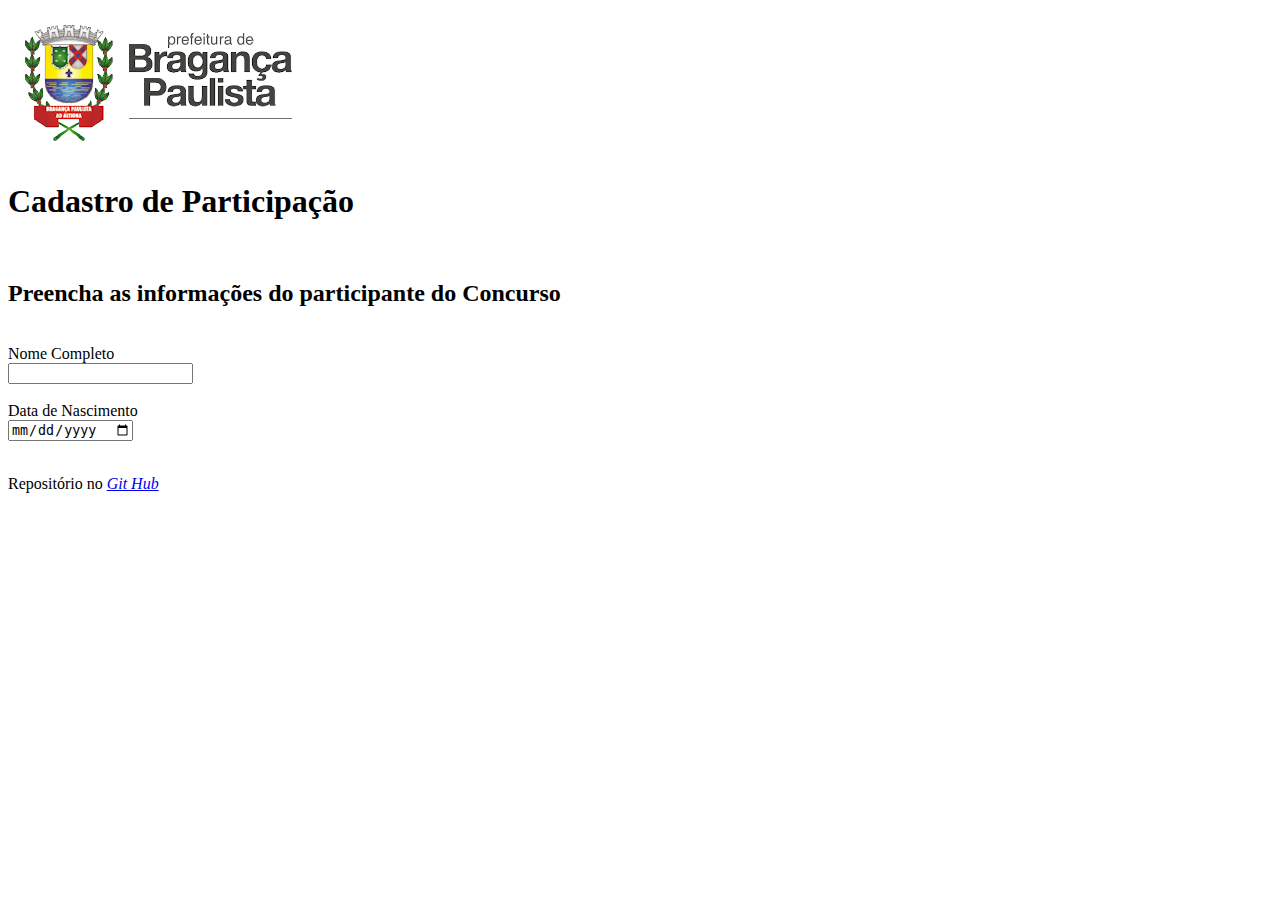
==== index.html @ c97805c0 "." ====
<!DOCTYPE html>
<html lang="pt-br">
<head>
    <meta charset="UTF-8">
    <meta http-equiv="X-UA-Compatible" content="IE=edge">
    <meta name="viewport" content="width=device-width, initial-scale=1.0">
    <title>Frio em foco</title>
    <link rel="shortcut icon" href="/imagens/favicon.ico" type="image/x-icon">
    <img src="/imagens/prefeitura_logo2.png" alt="Logo da Prefeitura de Bragança Paulista">
</head>
<body>
    <h1>Cadastro de Participação</h1><br>
    <h2>Preencha as informações do participante do Concurso</h2>
    <br>
    <form>
        Nome Completo <br>
        <input type="text" name="nome">
        <br><br>
        Data de Nascimento <br>
        <input type="date" name="nascimento">
        <br><br>


    </form>
    <p>Repositório no <i><a href="https://developer.mozilla.org/pt-BR/docs/Web/CSS/CSS_Flexible_Box_Layout/Basic_Concepts_of_Flexbox" 
        target="_self">
        Git Hub</a></i>
</body>
</html>
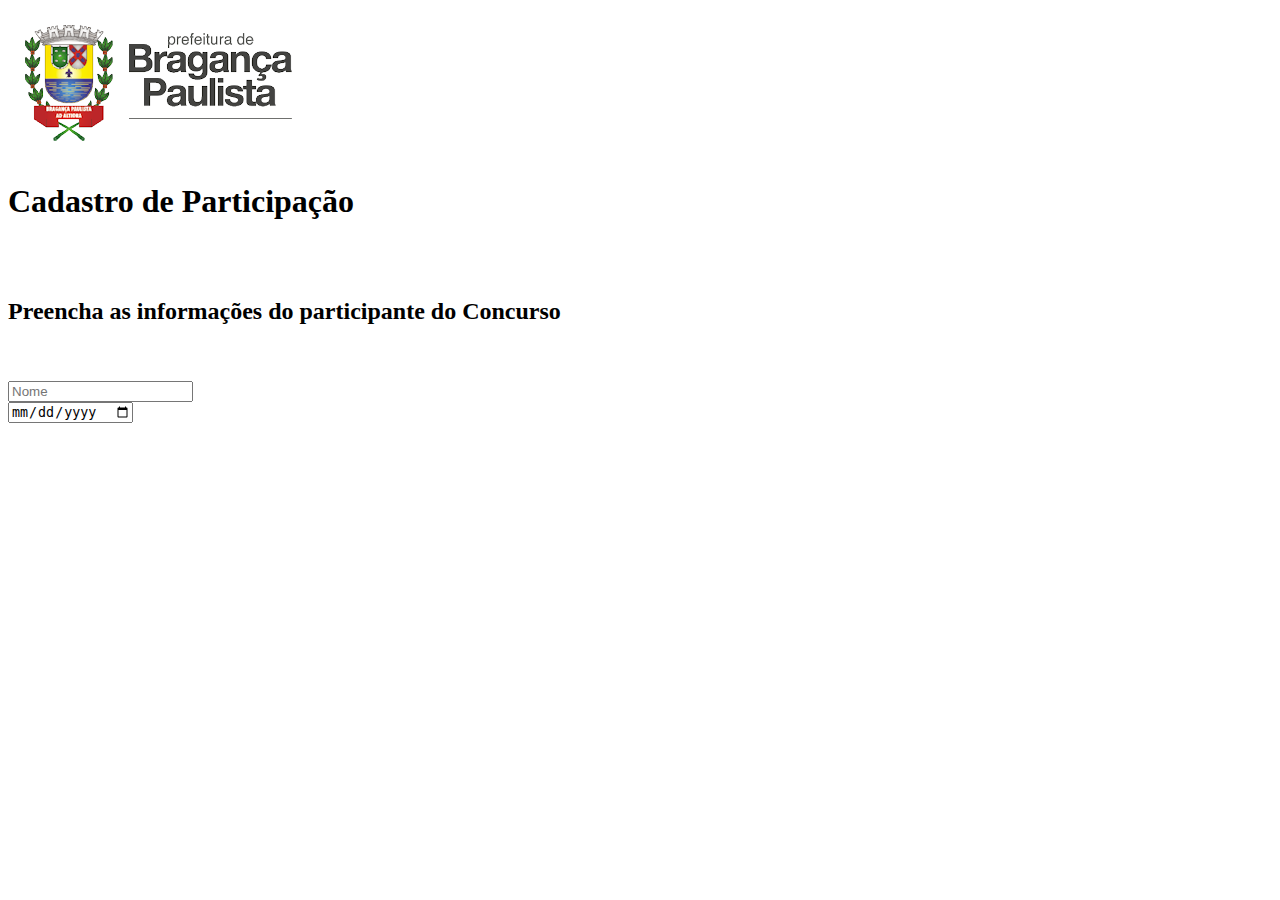
==== commit 63bc8340: "04/08" ====
--- a/index.html
+++ b/index.html
@@ -6,24 +6,98 @@
     <meta name="viewport" content="width=device-width, initial-scale=1.0">
     <title>Frio em foco</title>
     <link rel="shortcut icon" href="/imagens/favicon.ico" type="image/x-icon">
-    <img src="/imagens/prefeitura_logo2.png" alt="Logo da Prefeitura de Bragança Paulista">
+    <link rel="stylesheet" href="style.css"> 
+    <link href="https://cdn.jsdelivr.net/npm/bootstrap@5.1.0/dist/css/bootstrap.min.css" rel="stylesheet" 
+        integrity="sha384-KyZXEAg3QhqLMpG8r+8fhAXLRk2vvoC2f3B09zVXn8CA5QIVfZOJ3BCsw2P0p/We" crossorigin="anonymous">
+
+   <img src="/imagens/prefeitura_logo2.png" alt="Logo da Prefeitura de Bragança Paulista">
 </head>
 <body>
+    
+    <div class="header">
     <h1>Cadastro de Participação</h1><br>
+    </div>
+    <br>
+    <div class="corpo">
     <h2>Preencha as informações do participante do Concurso</h2>
-    <br>
+    <br><br>
+
     <form>
-        Nome Completo <br>
-        <input type="text" name="nome">
-        <br><br>
-        Data de Nascimento <br>
-        <input type="date" name="nascimento">
-        <br><br>
+        <div class="form-row">
+            <div class="col-6">
+                <input type="text" class="form-control" id="nome" placeholder="Nome">
+            <br>
+            </div>
+        </div>
+            <div class="col-6">
+                <input type="date" class="form-control" id="data" placeholder="Data de Nascimento">
+            </div>
+     <!-- <div class="form-row">
+       <div class="col-5">
+        <label for="nome">Nome Completo</label> 
+        <input type="text" class="form-control" id="nome">
+        <br>
+        </div>
+        
+ 
+        <div class="col-4">
+        <label for="nascimento">Data de Nascimento</label> 
+        <input type="date" class="form-control" id="nascimento">
+        <br>
+        </div>
 
+        <div class="col-6">
+        <label for="cidade">Cidade</label> 
+        <input type="text" class="form-control" id="cidade">
+        <br>
+        </div>
+        
 
-    </form>
-    <p>Repositório no <i><a href="https://developer.mozilla.org/pt-BR/docs/Web/CSS/CSS_Flexible_Box_Layout/Basic_Concepts_of_Flexbox" 
-        target="_self">
-        Git Hub</a></i>
+        
+        <label for="bairro">Bairro</label> 
+        <input type="text" class="form-control" id="bairro">
+        <br>
+        </div>
+
+        
+        <label for="ddd">DDD</label> 
+        <input type="text" class="form-control" id="ddd">
+        <br>
+
+        <div class="form-group">
+        <label for="telefone">Telefone</label> 
+        <input type="text" class="form-control" id="telefone">
+        <br>
+        </div>
+
+        <div class="form-group">
+        <label for="captura">Local da Captura</label> 
+        <input type="text" class="form-control" id="captura">
+        <br>
+        </div>
+
+        <div class="form-group">
+        <label for="data_captura">Data da Captura</label> 
+        <input type="date" class="form-control" id="data_captura">
+        <br>
+        </div>
+
+        <div class="form-group">
+        <label for="legenda">Legenda da Foto</label> 
+        <input type="text" class="form-control" id="legenda">
+        <br>
+        </div>
+
+        <div class="form-group">
+        <label for="arquivo">Escolher arquivo</label> 
+        <input type="file" class="form-control-file" id="arquivo">
+        </div>  
+    </div> -->
+</div>
+     </form>
+    <!-- <p>Repositório no <i><a href="https://developer.mozilla.org/pt-BR/docs/Web/CSS/CSS_Flexible_Box_Layout/Basic_Concepts_of_Flexbox"  -->
+        <!-- target="_self">
+        Git Hub</a></i> -->
+<script src="https://cdn.jsdelivr.net/npm/bootstrap@5.1.0/dist/js/bootstrap.bundle.min.js" integrity="sha384-U1DAWAznBHeqEIlVSCgzq+c9gqGAJn5c/t99JyeKa9xxaYpSvHU5awsuZVVFIhvj" crossorigin="anonymous"></script>
 </body>
 </html>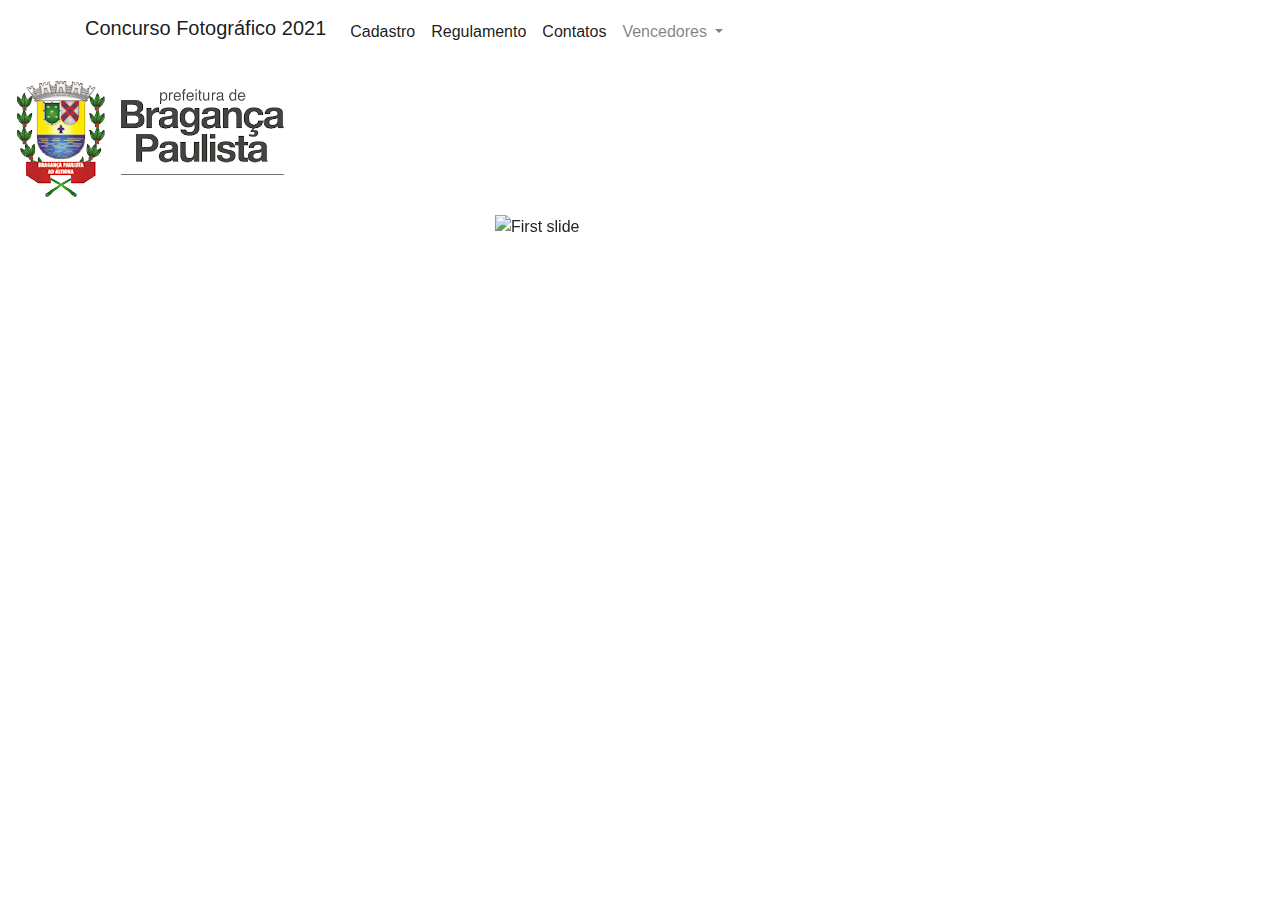
==== commit ee293e5c: "05/08" ====
--- a/index.html
+++ b/index.html
@@ -1,103 +1,83 @@
 <!DOCTYPE html>
 <html lang="pt-br">
-<head>
-    <meta charset="UTF-8">
-    <meta http-equiv="X-UA-Compatible" content="IE=edge">
-    <meta name="viewport" content="width=device-width, initial-scale=1.0">
-    <title>Frio em foco</title>
-    <link rel="shortcut icon" href="/imagens/favicon.ico" type="image/x-icon">
-    <link rel="stylesheet" href="style.css"> 
-    <link href="https://cdn.jsdelivr.net/npm/bootstrap@5.1.0/dist/css/bootstrap.min.css" rel="stylesheet" 
-        integrity="sha384-KyZXEAg3QhqLMpG8r+8fhAXLRk2vvoC2f3B09zVXn8CA5QIVfZOJ3BCsw2P0p/We" crossorigin="anonymous">
+    <head>
+        <meta charset="UTF-8">
+        <meta http-equiv="X-UA-Compatible" content="IE=edge">
+        <meta name="viewport" content="width=device-width, initial-scale=1.0">
+        <title>Frio em foco</title>
+        <link rel="shortcut icon" href="/imagens/favicon.ico" type="image/x-icon">
+        <link rel="stylesheet" href="style.css"> 
+        <link rel="stylesheet" href="https://maxcdn.bootstrapcdn.com/bootstrap/4.0.0/css/bootstrap.min.css" 
+            integrity="sha384-Gn5384xqQ1aoWXA+058RXPxPg6fy4IWvTNh0E263XmFcJlSAwiGgFAW/dAiS6JXm" crossorigin="anonymous">
+    </head>
 
-   <img src="/imagens/prefeitura_logo2.png" alt="Logo da Prefeitura de Bragança Paulista">
-</head>
-<body>
+    <nav class="navbar navbar-expand-lg navbar-light bg-gradient">
+       <div class="container"> 
+        <a class="navbar-brand h1 md-0" href="#">Concurso Fotográfico 2021</a>
+        <button class="navbar-toggler" type="button" data-toggle="collapse" data-target="#navbarSupportedContent" aria-controls="navbarSupportedContent" aria-expanded="false" aria-label="Toggle navigation">
+          <span class="navbar-toggler-icon"></span>
+        </button>
+      
+        <div class="collapse navbar-collapse" id="navbarSupportedContent">
+          <ul class="navbar-nav mr-auto">
+            <li class="nav-item active">
+              <a class="nav-link" href="#">Cadastro <span class="sr-only">(current)</span></a>
+            </li>
+            <li class="nav-item active">
+                <a class="nav-link" href="#">Regulamento <span class="sr-only">(current)</span></a>
+            </li>
+            <li class="nav-item active">
+                <a class="nav-link" href="#">Contatos <span class="sr-only">(current)</span></a>
+            </li>
+            <li class="nav-item dropdown">
+              <a class="nav-link dropdown-toggle" href="#" id="navbarDropdown" role="button" data-toggle="dropdown" aria-haspopup="true" aria-expanded="false">
+                Vencedores
+              </a>
+              <div class="dropdown-menu" aria-labelledby="navbarDropdown">
+                <a class="dropdown-item" href="#">Edição Atual 2021</a>
+                <a class="dropdown-item" href="#">Edição 2020</a>
+            </li>
+          </ul>
+        </div>
+        </div>
+      </nav>
+
+      <!-- Foto de Cabeçalho   -->
+    <div class="img">
+        <img src="/imagens/prefeitura_logo2.png" align="middle" alt="Logo da Prefeitura de Bragança Paulista">
+    </div>
+    <div id="carouselExampleIndicators" class="carousel slide" data-ride="carousel">
+       <ol class="carousel-indicators">
+          <li data-target="#carouselExampleIndicators" data-slide-to="0" class="active"></li>
+          <li data-target="#carouselExampleIndicators" data-slide-to="1"></li>
+          <li data-target="#carouselExampleIndicators" data-slide-to="2"></li>
+       </ol>
+    <div class="w-25 h-100 carousel-inner container ">
+    <div class="carousel-item active">
+        <img class="img-fluid" src="/imagens/car1.jpg" alt="First slide">
+    </div>
+    <div class="carousel-item">
+        <img class="w-25 h-100 d-fluid" src="/imagens/car2.jpg" alt="Second slide">
+    </div>
+    <div class="carousel-item">
+        <img class="w-25 h-100 d-fluid" src="/imagens/car3.jpg" alt="Third slide">
+    </div>
+    </div>
+        <a class="carousel-control-prev" href="#carouselExampleIndicators" role="button" data-slide="prev">
+          <span class="carousel-control-prev-icon" aria-hidden="true"></span>
+          <span class="sr-only">Previous</span>
+        </a>
+        <a class="carousel-control-next" href="#carouselExampleIndicators" role="button" data-slide="next">
+          <span class="carousel-control-next-icon" aria-hidden="true"></span>
+          <span class="sr-only">Next</span>
+        </a>
+    </div>
+
     
-    <div class="header">
-    <h1>Cadastro de Participação</h1><br>
-    </div>
-    <br>
-    <div class="corpo">
-    <h2>Preencha as informações do participante do Concurso</h2>
-    <br><br>
 
-    <form>
-        <div class="form-row">
-            <div class="col-6">
-                <input type="text" class="form-control" id="nome" placeholder="Nome">
-            <br>
-            </div>
-        </div>
-            <div class="col-6">
-                <input type="date" class="form-control" id="data" placeholder="Data de Nascimento">
-            </div>
-     <!-- <div class="form-row">
-       <div class="col-5">
-        <label for="nome">Nome Completo</label> 
-        <input type="text" class="form-control" id="nome">
-        <br>
-        </div>
-        
- 
-        <div class="col-4">
-        <label for="nascimento">Data de Nascimento</label> 
-        <input type="date" class="form-control" id="nascimento">
-        <br>
-        </div>
+<script src="https://code.jquery.com/jquery-3.2.1.slim.min.js" integrity="sha384-KJ3o2DKtIkvYIK3UENzmM7KCkRr/rE9/Qpg6aAZGJwFDMVNA/GpGFF93hXpG5KkN" crossorigin="anonymous"></script>
+<script src="https://cdnjs.cloudflare.com/ajax/libs/popper.js/1.12.9/umd/popper.min.js" integrity="sha384-ApNbgh9B+Y1QKtv3Rn7W3mgPxhU9K/ScQsAP7hUibX39j7fakFPskvXusvfa0b4Q" crossorigin="anonymous"></script>
+<script src="https://maxcdn.bootstrapcdn.com/bootstrap/4.0.0/js/bootstrap.min.js" integrity="sha384-JZR6Spejh4U02d8jOt6vLEHfe/JQGiRRSQQxSfFWpi1MquVdAyjUar5+76PVCmYl" crossorigin="anonymous"></script>
 
-        <div class="col-6">
-        <label for="cidade">Cidade</label> 
-        <input type="text" class="form-control" id="cidade">
-        <br>
-        </div>
-        
-
-        
-        <label for="bairro">Bairro</label> 
-        <input type="text" class="form-control" id="bairro">
-        <br>
-        </div>
-
-        
-        <label for="ddd">DDD</label> 
-        <input type="text" class="form-control" id="ddd">
-        <br>
-
-        <div class="form-group">
-        <label for="telefone">Telefone</label> 
-        <input type="text" class="form-control" id="telefone">
-        <br>
-        </div>
-
-        <div class="form-group">
-        <label for="captura">Local da Captura</label> 
-        <input type="text" class="form-control" id="captura">
-        <br>
-        </div>
-
-        <div class="form-group">
-        <label for="data_captura">Data da Captura</label> 
-        <input type="date" class="form-control" id="data_captura">
-        <br>
-        </div>
-
-        <div class="form-group">
-        <label for="legenda">Legenda da Foto</label> 
-        <input type="text" class="form-control" id="legenda">
-        <br>
-        </div>
-
-        <div class="form-group">
-        <label for="arquivo">Escolher arquivo</label> 
-        <input type="file" class="form-control-file" id="arquivo">
-        </div>  
-    </div> -->
-</div>
-     </form>
-    <!-- <p>Repositório no <i><a href="https://developer.mozilla.org/pt-BR/docs/Web/CSS/CSS_Flexible_Box_Layout/Basic_Concepts_of_Flexbox"  -->
-        <!-- target="_self">
-        Git Hub</a></i> -->
-<script src="https://cdn.jsdelivr.net/npm/bootstrap@5.1.0/dist/js/bootstrap.bundle.min.js" integrity="sha384-U1DAWAznBHeqEIlVSCgzq+c9gqGAJn5c/t99JyeKa9xxaYpSvHU5awsuZVVFIhvj" crossorigin="anonymous"></script>
 </body>
 </html>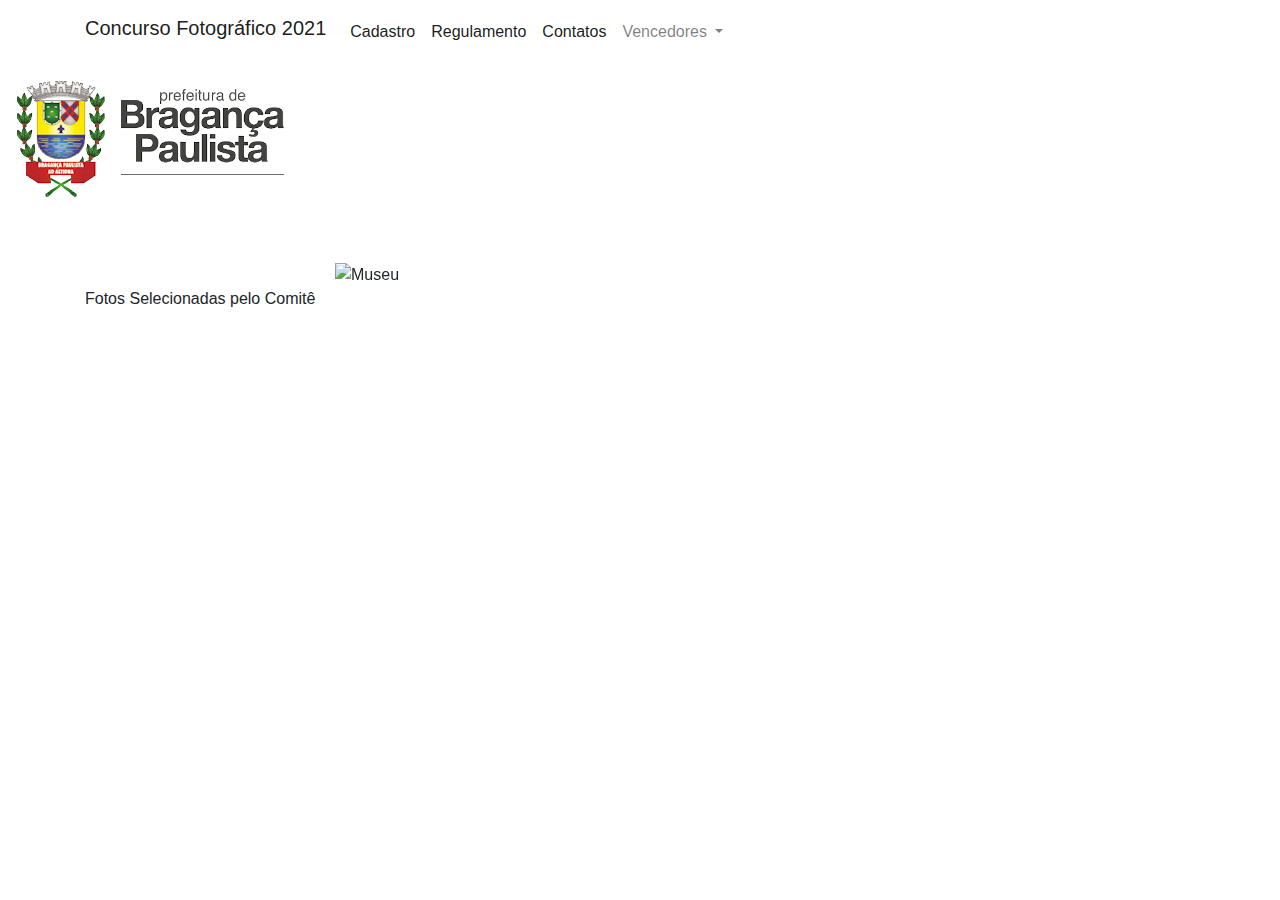
==== commit 0d0484a4: "to tentando" ====
--- a/index.html
+++ b/index.html
@@ -44,23 +44,24 @@
 
       <!-- Foto de Cabeçalho   -->
     <div class="img">
-        <img src="/imagens/prefeitura_logo2.png" align="middle" alt="Logo da Prefeitura de Bragança Paulista">
+        <img src="/imagens/prefeitura_logo2.png"  alt="Logo da Prefeitura de Bragança Paulista">
     </div>
-    <div id="carouselExampleIndicators" class="carousel slide" data-ride="carousel">
+    
+    <div id="carouselExampleIndicators" class="mt-5 carousel slide" data-ride="carousel">
        <ol class="carousel-indicators">
           <li data-target="#carouselExampleIndicators" data-slide-to="0" class="active"></li>
           <li data-target="#carouselExampleIndicators" data-slide-to="1"></li>
           <li data-target="#carouselExampleIndicators" data-slide-to="2"></li>
        </ol>
-    <div class="w-25 h-100 carousel-inner container ">
+    <div class="w-50 carousel-inner container">
     <div class="carousel-item active">
-        <img class="img-fluid" src="/imagens/car1.jpg" alt="First slide">
+        <img class="img-fluid" src="/imagens/h1.jpg" alt="Museu">
     </div>
     <div class="carousel-item">
-        <img class="w-25 h-100 d-fluid" src="/imagens/car2.jpg" alt="Second slide">
+        <img class="img-fluid" src="/imagens/h2.jpg" alt="Pés na areia">
     </div>
     <div class="carousel-item">
-        <img class="w-25 h-100 d-fluid" src="/imagens/car3.jpg" alt="Third slide">
+        <img class="img-fluid" src="/imagens/h3.jpg" alt="No mar">
     </div>
     </div>
         <a class="carousel-control-prev" href="#carouselExampleIndicators" role="button" data-slide="prev">
@@ -72,6 +73,9 @@
           <span class="sr-only">Next</span>
         </a>
     </div>
+    <div class="container">
+        <p> Fotos Selecionadas pelo Comitê</p>
+    </div>
 
     
 
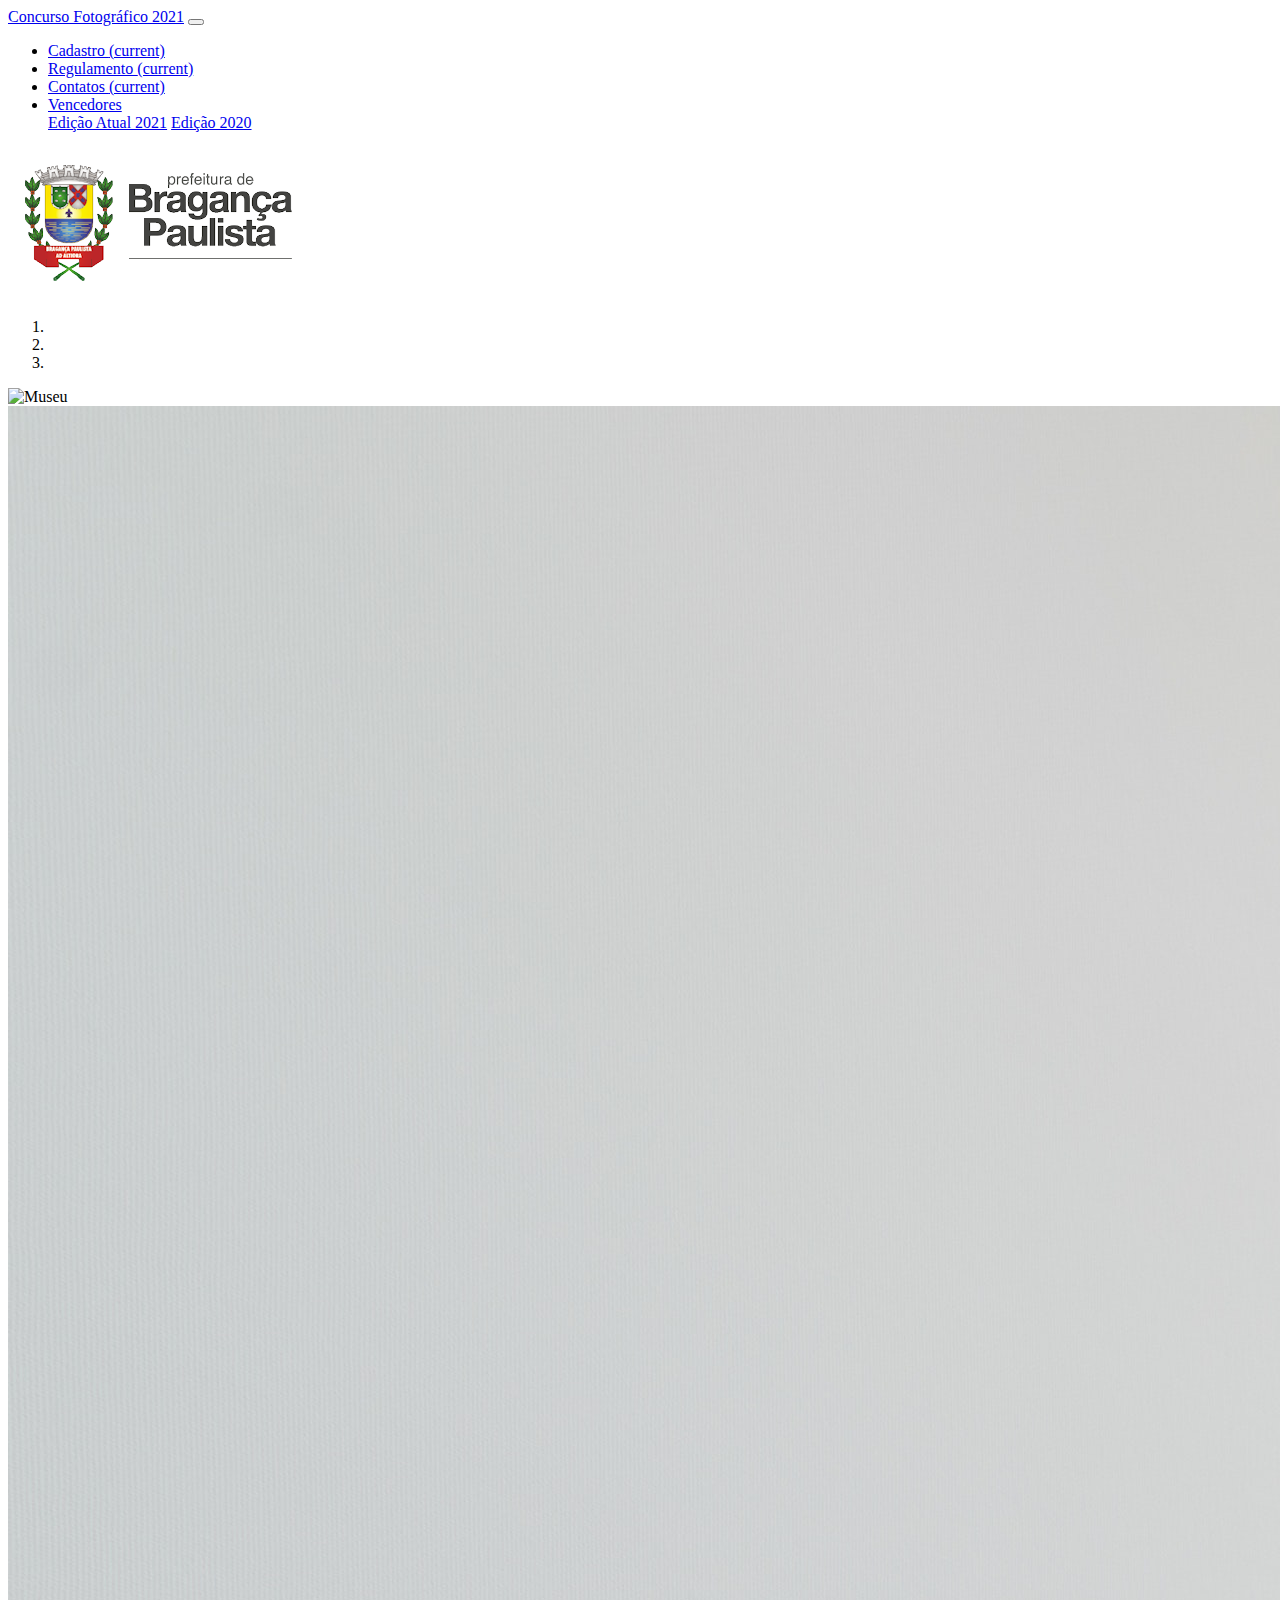
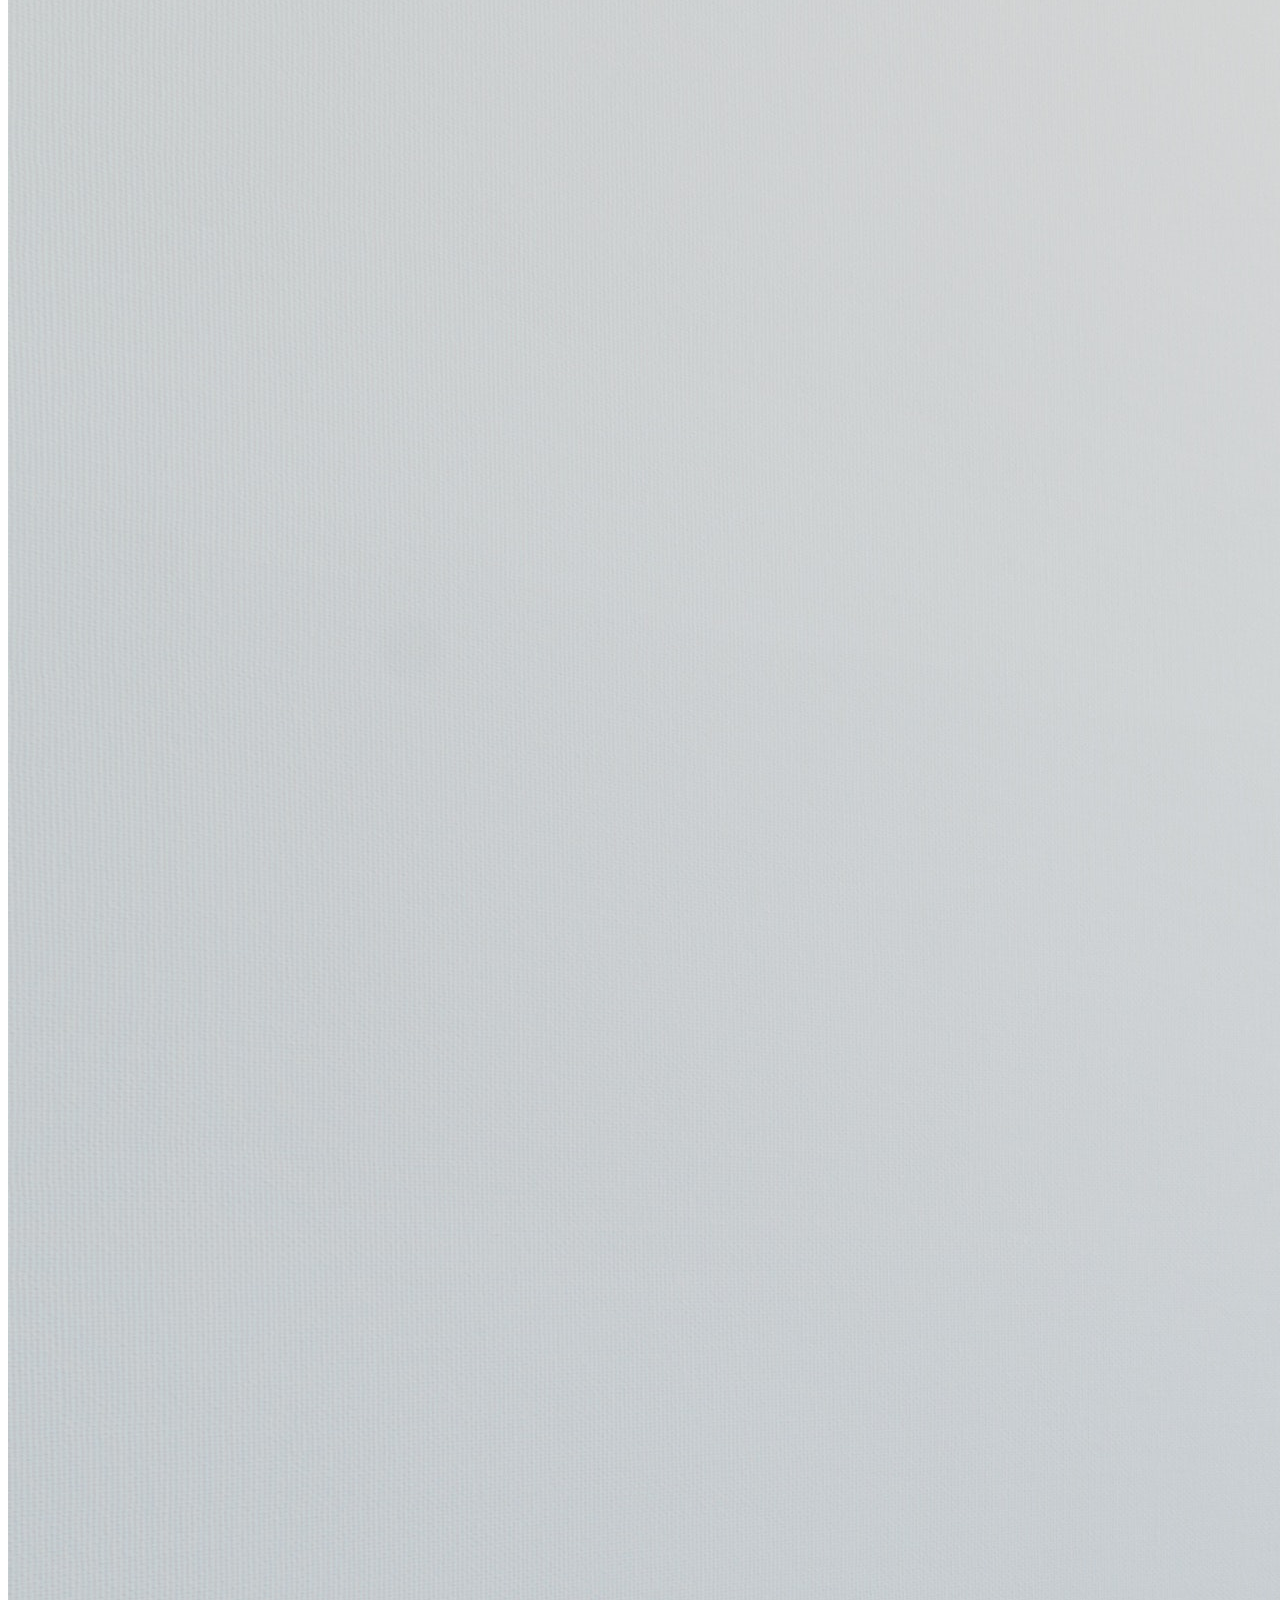
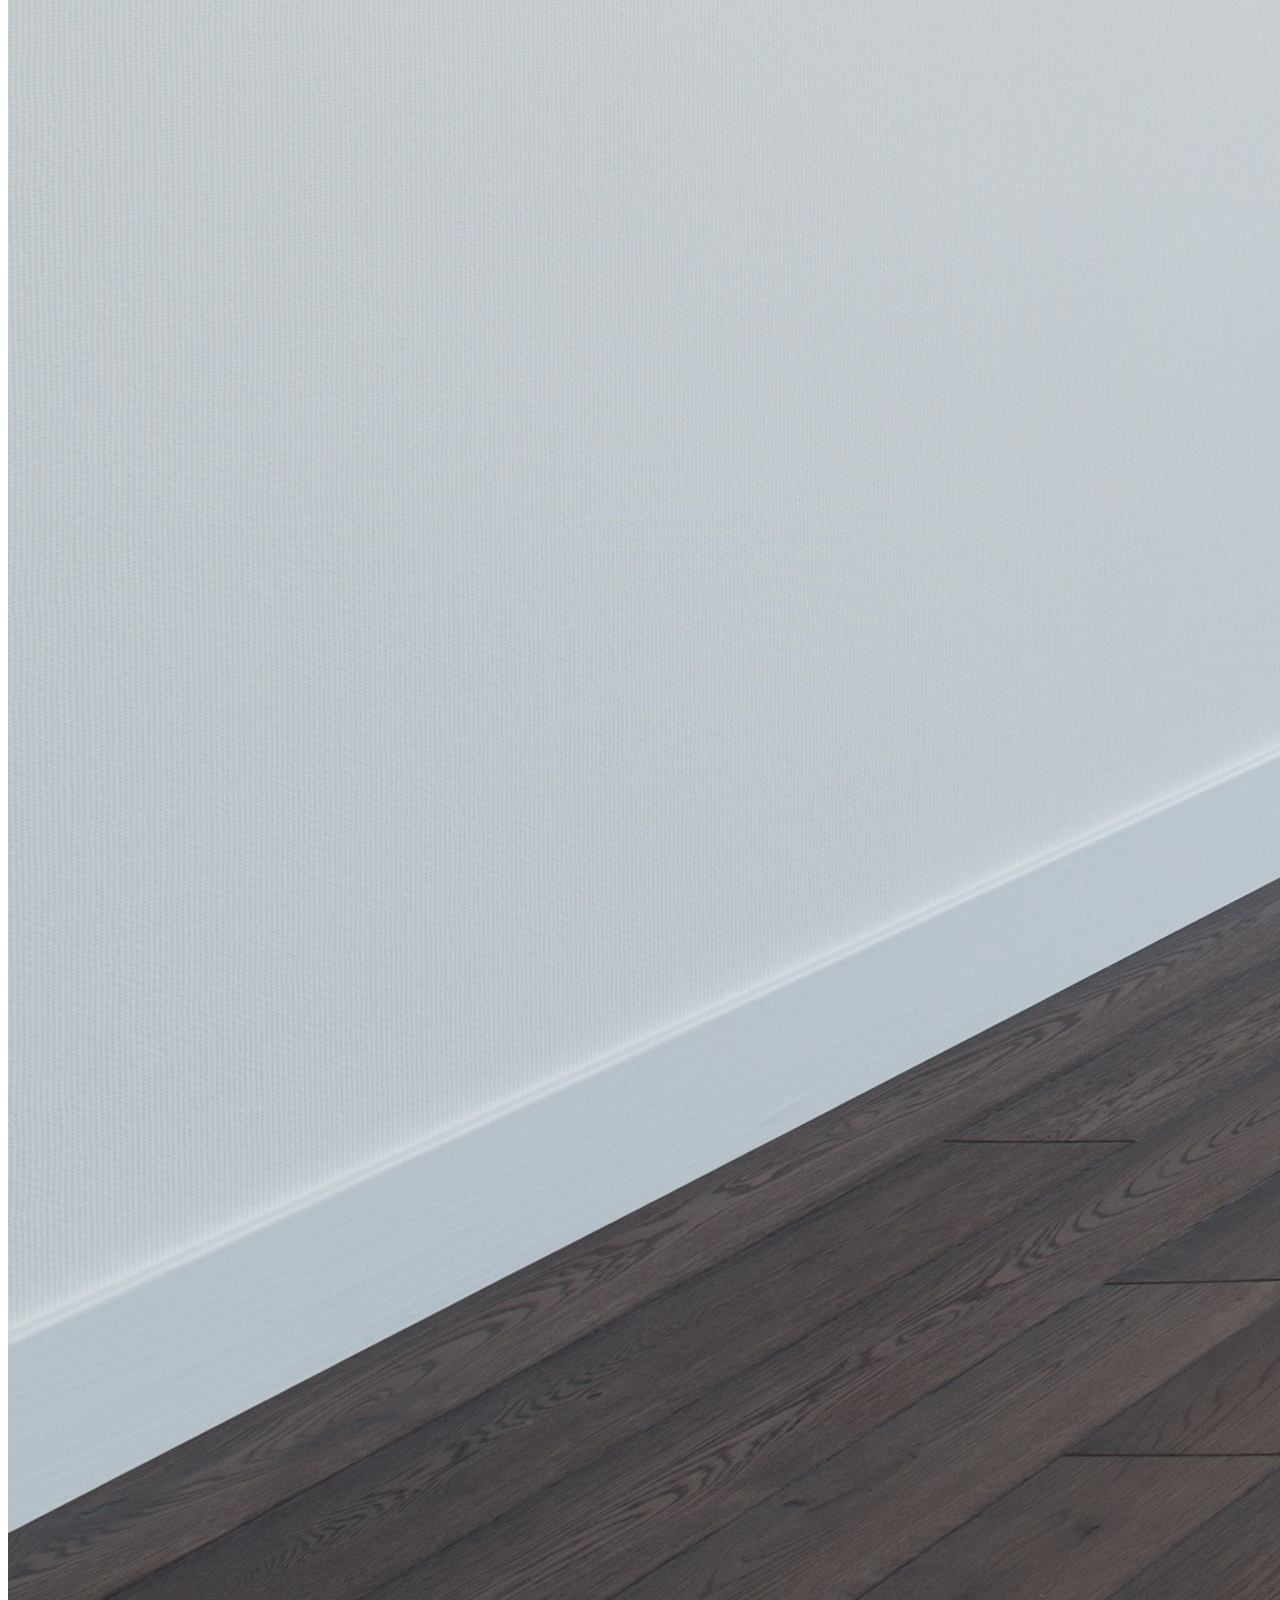
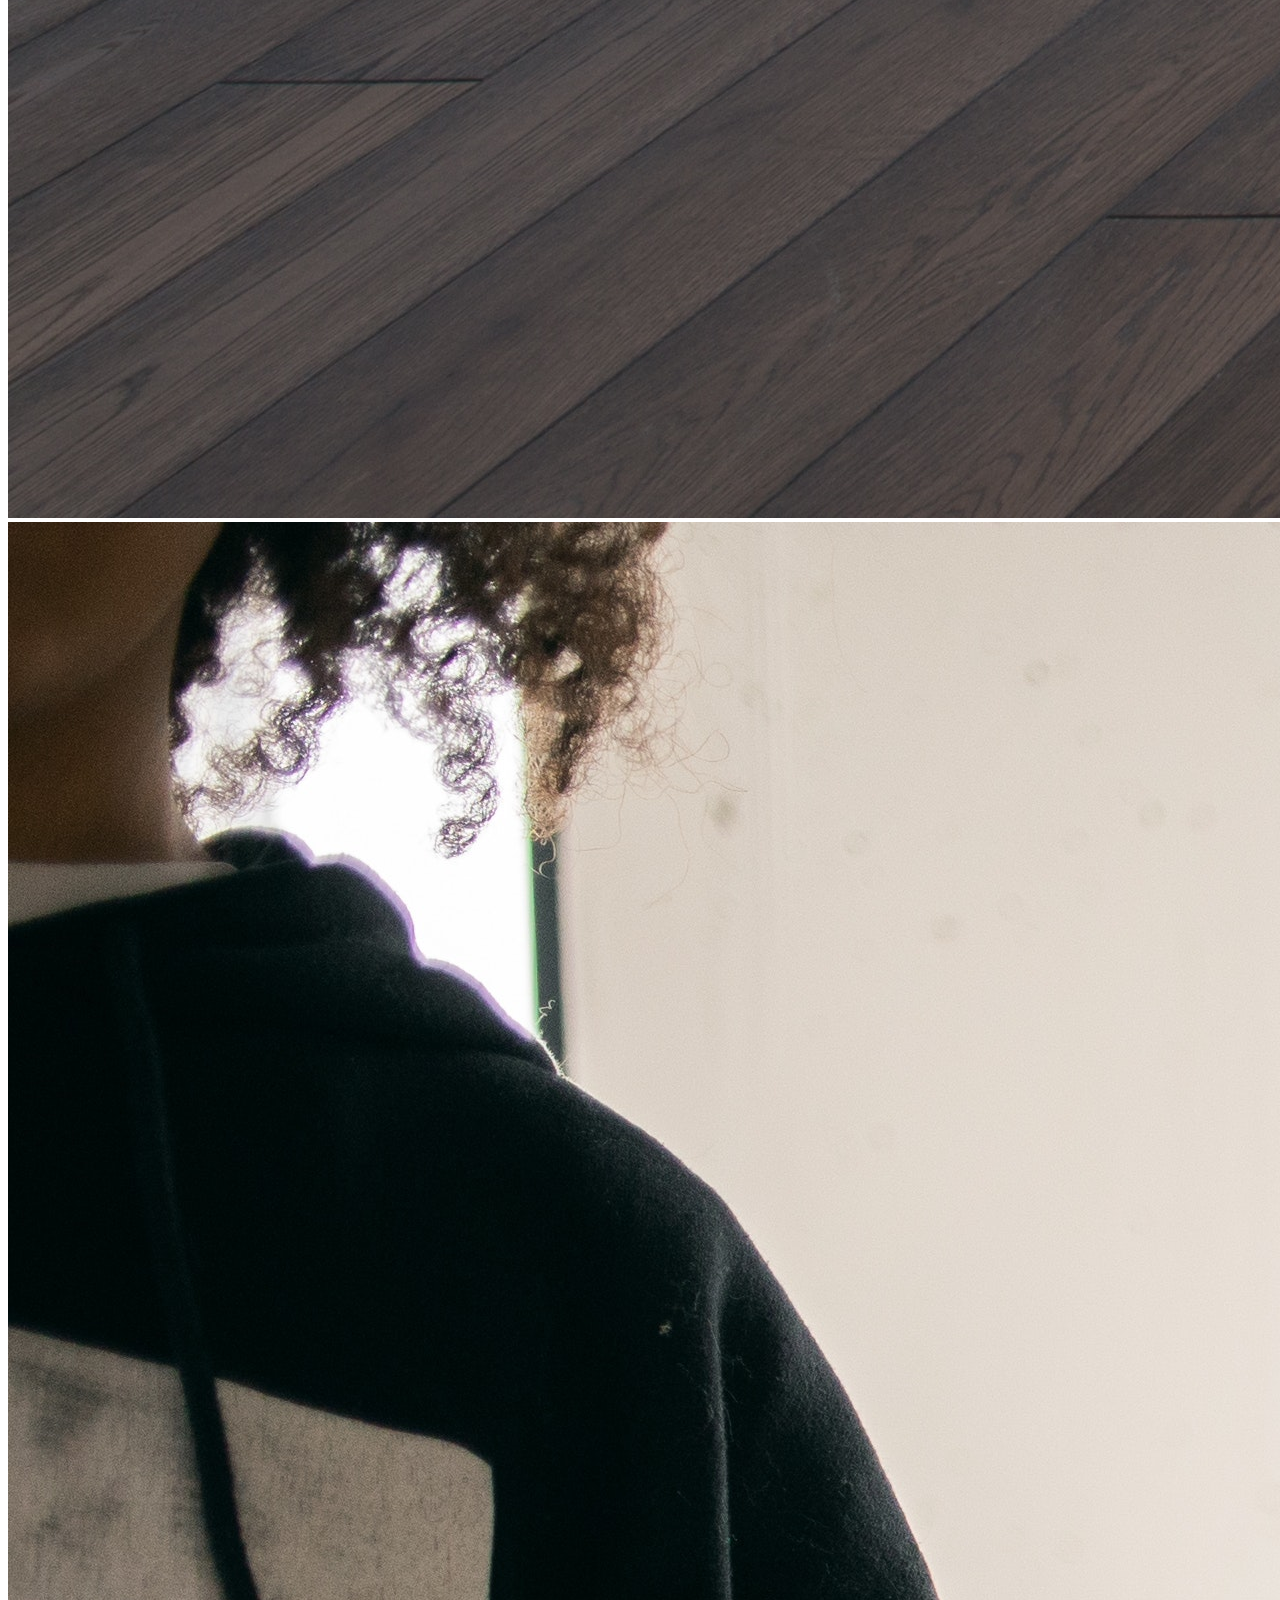
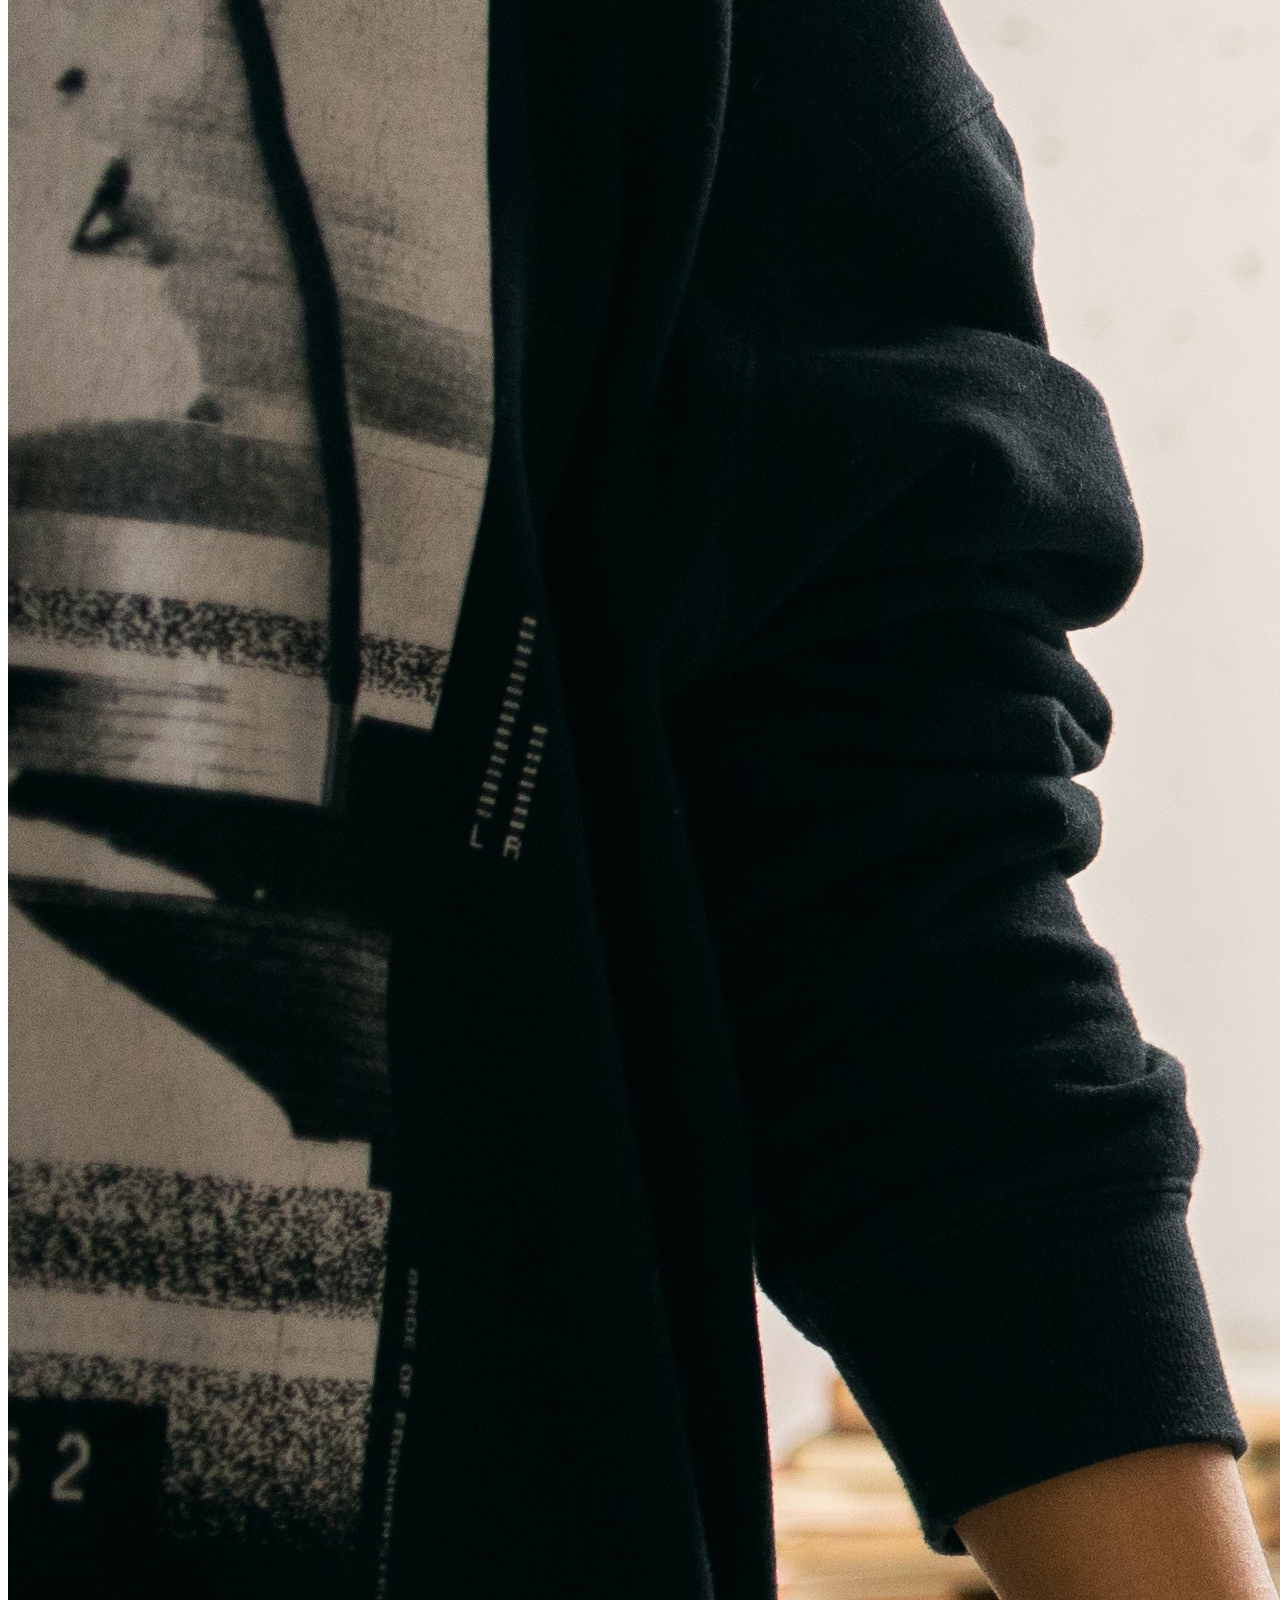
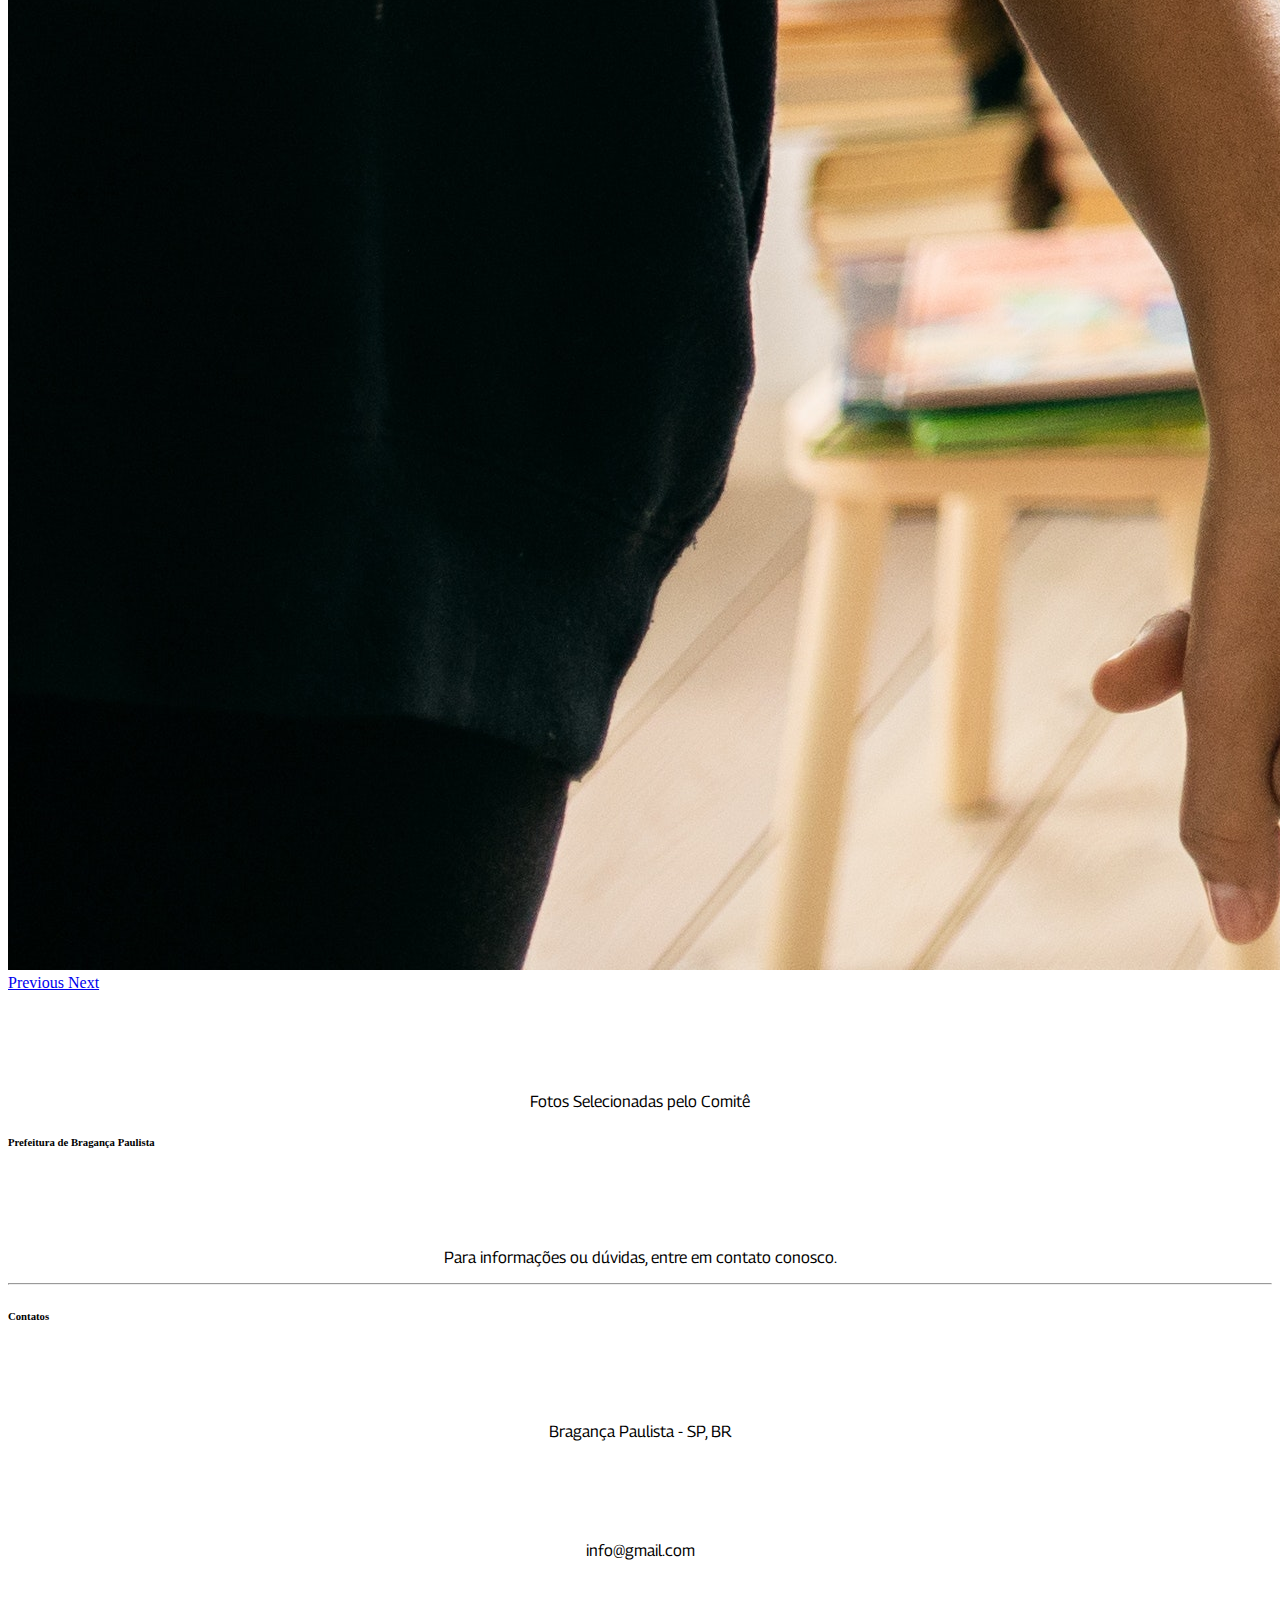
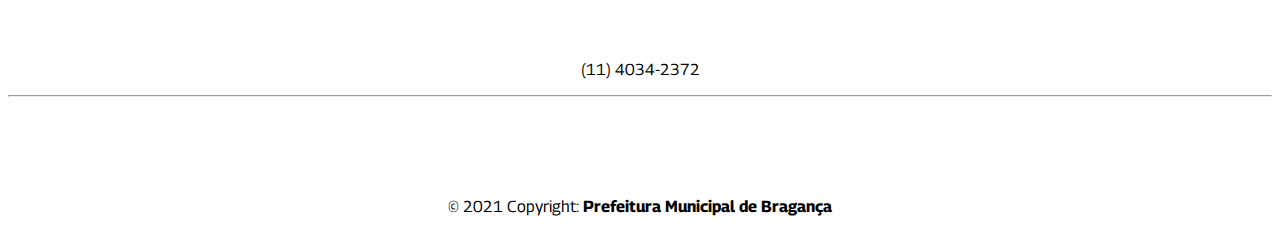
==== commit 80fcc69c: "06/08" ====
--- a/index.html
+++ b/index.html
@@ -7,10 +7,10 @@
         <title>Frio em foco</title>
         <link rel="shortcut icon" href="/imagens/favicon.ico" type="image/x-icon">
         <link rel="stylesheet" href="style.css"> 
-        <link rel="stylesheet" href="https://maxcdn.bootstrapcdn.com/bootstrap/4.0.0/css/bootstrap.min.css" 
-            integrity="sha384-Gn5384xqQ1aoWXA+058RXPxPg6fy4IWvTNh0E263XmFcJlSAwiGgFAW/dAiS6JXm" crossorigin="anonymous">
+        <link href="https://cdn.jsdelivr.net/npm/bootstrap@5.1.0/dist/css/bootstrap.min.css" rel="stylesheet" 
+          integrity="sha384-KyZXEAg3QhqLMpG8r+8fhAXLRk2vvoC2f3B09zVXn8CA5QIVfZOJ3BCsw2P0p/We" crossorigin="anonymous">
     </head>
-
+<body>
     <nav class="navbar navbar-expand-lg navbar-light bg-gradient">
        <div class="container"> 
         <a class="navbar-brand h1 md-0" href="#">Concurso Fotográfico 2021</a>
@@ -76,12 +76,70 @@
     <div class="container">
         <p> Fotos Selecionadas pelo Comitê</p>
     </div>
+<!-- Footer -->
+<footer class="page-footer font-small mdb-color pt-4">
 
+  <!-- Footer Links -->
+  <div class="container text-center text-md-left">
+
+    <!-- Footer links -->
+    <div class="row text-center text-md-left mt-3 pb-3">
+
+      <!-- Grid column -->
+      <div class="col-md-3 col-lg-3 col-xl-3 mx-auto mt-3">
+        <h6 class="text-center text-uppercase mb-4 font-weight-bold">Prefeitura de Bragança Paulista</h6>
+        <p>Para informações ou dúvidas, entre em contato conosco.</p>
+      </div>
+
+      <!-- Grid column -->
+      <hr class="w-100 clearfix d-md-none">
+
+      <!-- Grid column -->
+      <div class="col-md-4 col-lg-3 col-xl-3 mx-auto mt-3">
+        <h6 class="text-center text-uppercase mb-4 font-weight-bold">Contatos</h6>
+        <p>
+          <i class="fas fa-home mr-3"></i>Bragança Paulista - SP, BR</p>
+        <p>
+          <i class="fas fa-envelope mr-3"></i> info@gmail.com</p>
+        <p>
+          <i class="fas fa-phone mr-3"></i> (11) 4034-2372 </p>
+        
+      </div>
+      <!-- Grid column -->
+
+    </div>
+    <!-- Footer links -->
+
+    <hr>
+
+    <!-- Grid row -->
+    <div class="row d-flex align-items-center">
+
+      <!-- Grid column -->
+      <div class="col-md-7 col-lg-8">
+
+        <!--Copyright-->
+        <p class="text-center text-md-center">© 2021 Copyright:
+            <strong> Prefeitura Municipal de Bragança</strong>
+          </a>
+        </p>
+
+      </div>
+      <!-- Grid column -->
+
+      
+
+      </div>
+      <!-- Grid column -->
+
+    </div>
+    <!-- Grid row -->
+
+</footer>
+<!-- Footer -->
     
 
-<script src="https://code.jquery.com/jquery-3.2.1.slim.min.js" integrity="sha384-KJ3o2DKtIkvYIK3UENzmM7KCkRr/rE9/Qpg6aAZGJwFDMVNA/GpGFF93hXpG5KkN" crossorigin="anonymous"></script>
-<script src="https://cdnjs.cloudflare.com/ajax/libs/popper.js/1.12.9/umd/popper.min.js" integrity="sha384-ApNbgh9B+Y1QKtv3Rn7W3mgPxhU9K/ScQsAP7hUibX39j7fakFPskvXusvfa0b4Q" crossorigin="anonymous"></script>
-<script src="https://maxcdn.bootstrapcdn.com/bootstrap/4.0.0/js/bootstrap.min.js" integrity="sha384-JZR6Spejh4U02d8jOt6vLEHfe/JQGiRRSQQxSfFWpi1MquVdAyjUar5+76PVCmYl" crossorigin="anonymous"></script>
+<script src="https://cdn.jsdelivr.net/npm/bootstrap@5.1.0/dist/js/bootstrap.bundle.min.js" integrity="sha384-U1DAWAznBHeqEIlVSCgzq+c9gqGAJn5c/t99JyeKa9xxaYpSvHU5awsuZVVFIhvj" crossorigin="anonymous"></script>
 
 </body>
 </html>--- a/style.css
+++ b/style.css
@@ -0,0 +1,63 @@
+@charset "UTF-8";
+@import url('https://fonts.googleapis.com/css2?family=Kaushan+Script&display=swap'); 
+@import url('https://fonts.googleapis.com/css2?family=Georama:wght@100;300;400;500&display=swap');
+
+:root {
+    --color: #F5BB90;
+}
+
+body {
+    /* background-image:linear-gradient(to right, var(--color), 
+    #E76F51); */
+    font: size 20px;
+}
+
+img {
+    background-image: url("/imagens/fundo.jpg");
+}
+
+/* img {
+    margin: 0px 50px 75px 100px;
+} */
+
+.header {
+    margin:auto;
+    color: brown;
+    text-align:center;
+    font-family:'Kaushan Script', cursive;
+    font-size: medium;
+    border: 3px solid #E76F51 ;
+    border-radius: 5px;
+}
+
+.description {
+    color:black;
+    text-align:center;
+    font-size: small;
+    font-family:'Georama', sans-serif;
+    padding:20px;
+}
+
+p {
+    margin-top: 100px;
+    text-align: center;
+    font-size: medium;
+    color:black;
+    font-family: 'Georama', sans-serif;
+}
+
+.form-row {
+    font-family: 'Georama', sans-serif;
+    color:black;
+    font-weight:500;
+
+}
+
+input[type="text"], input[type="file"], input[type="date"] {
+    background-color:transparent;
+}
+
+.cont {
+    display:flex;
+    align-items: stretch;
+}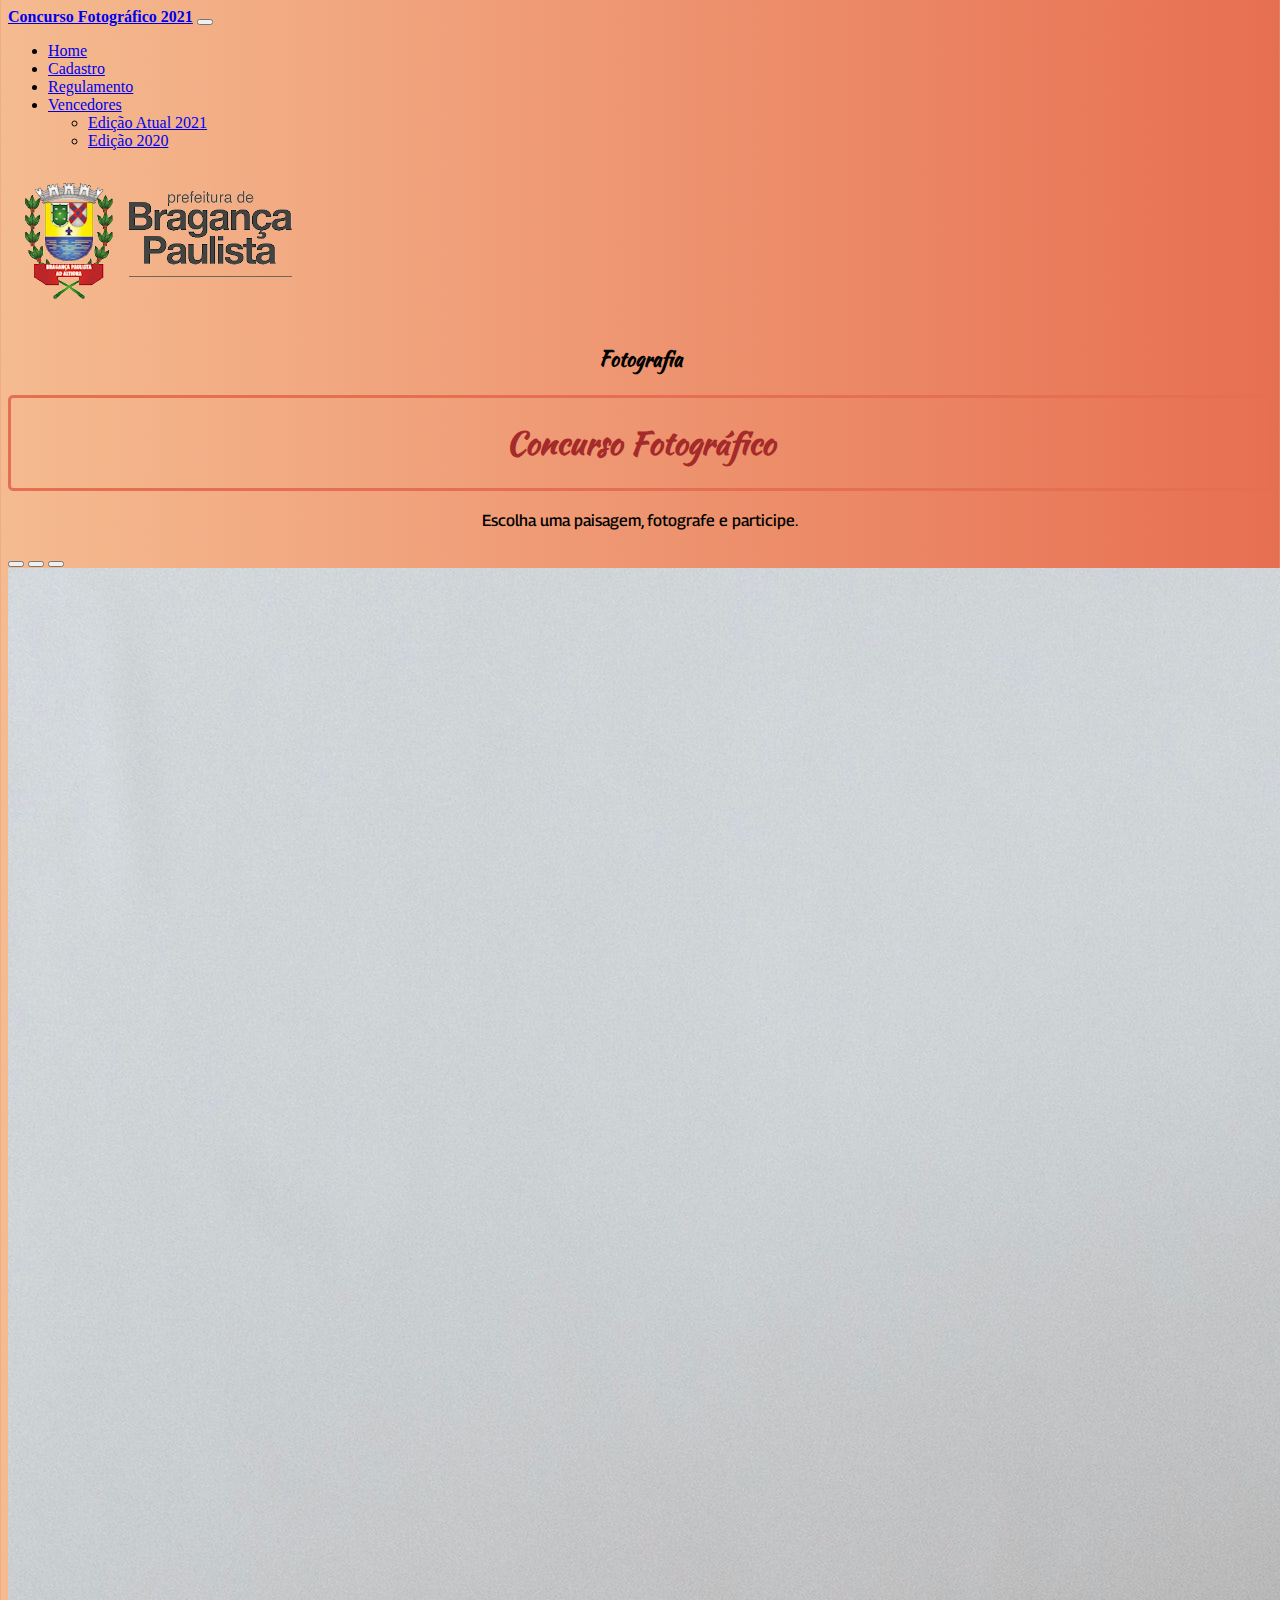
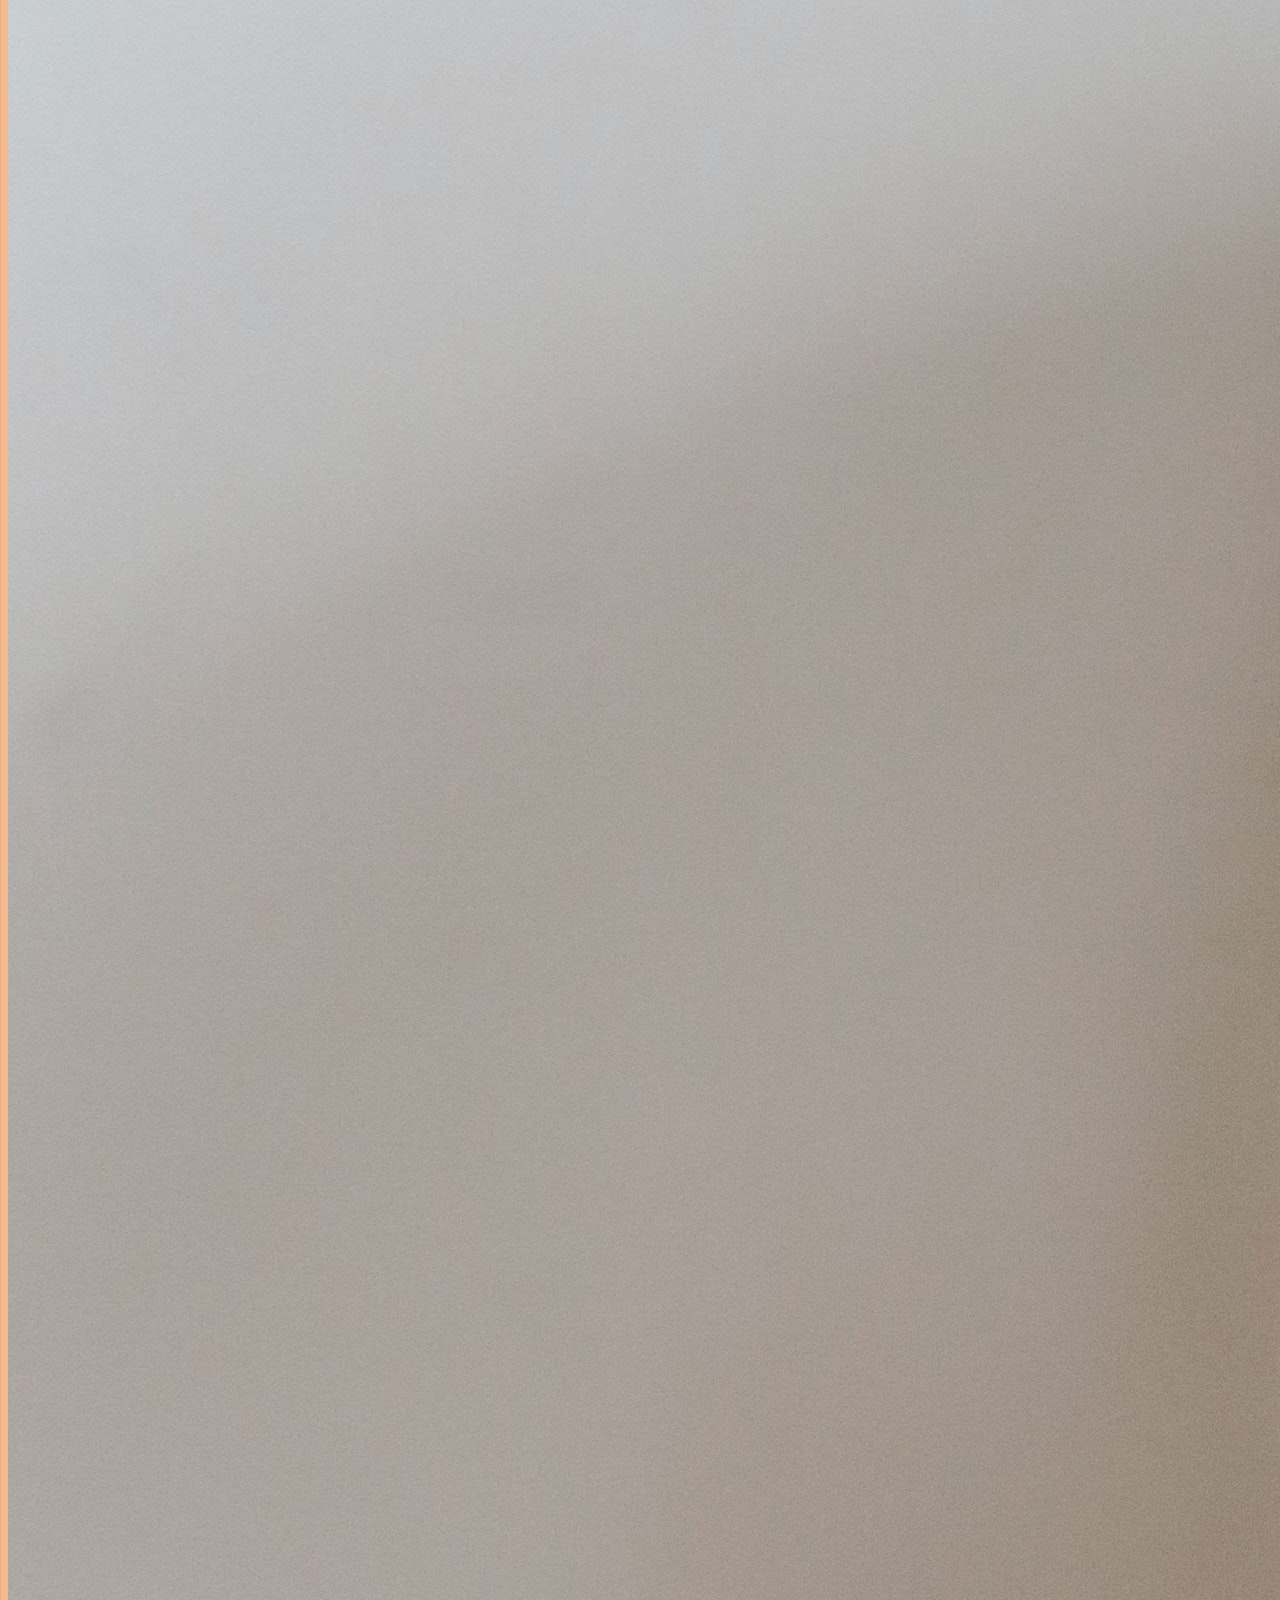
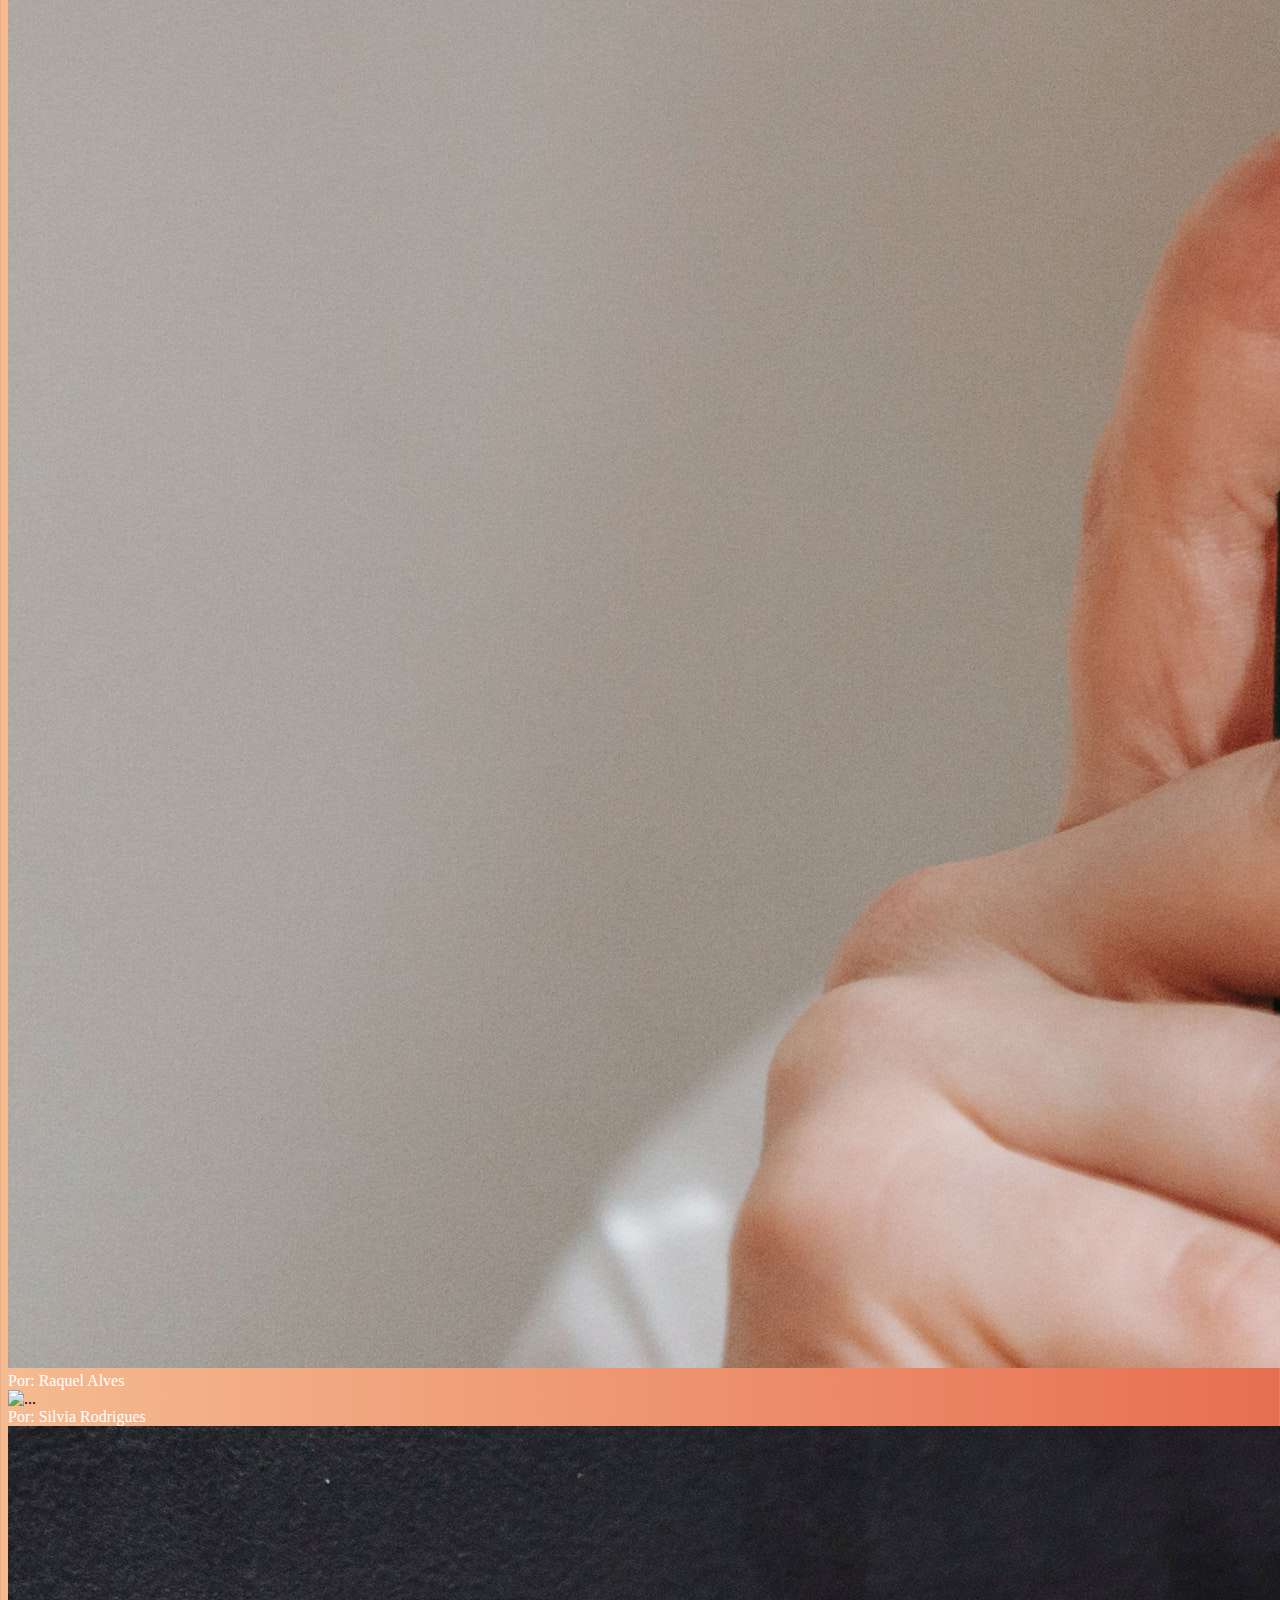
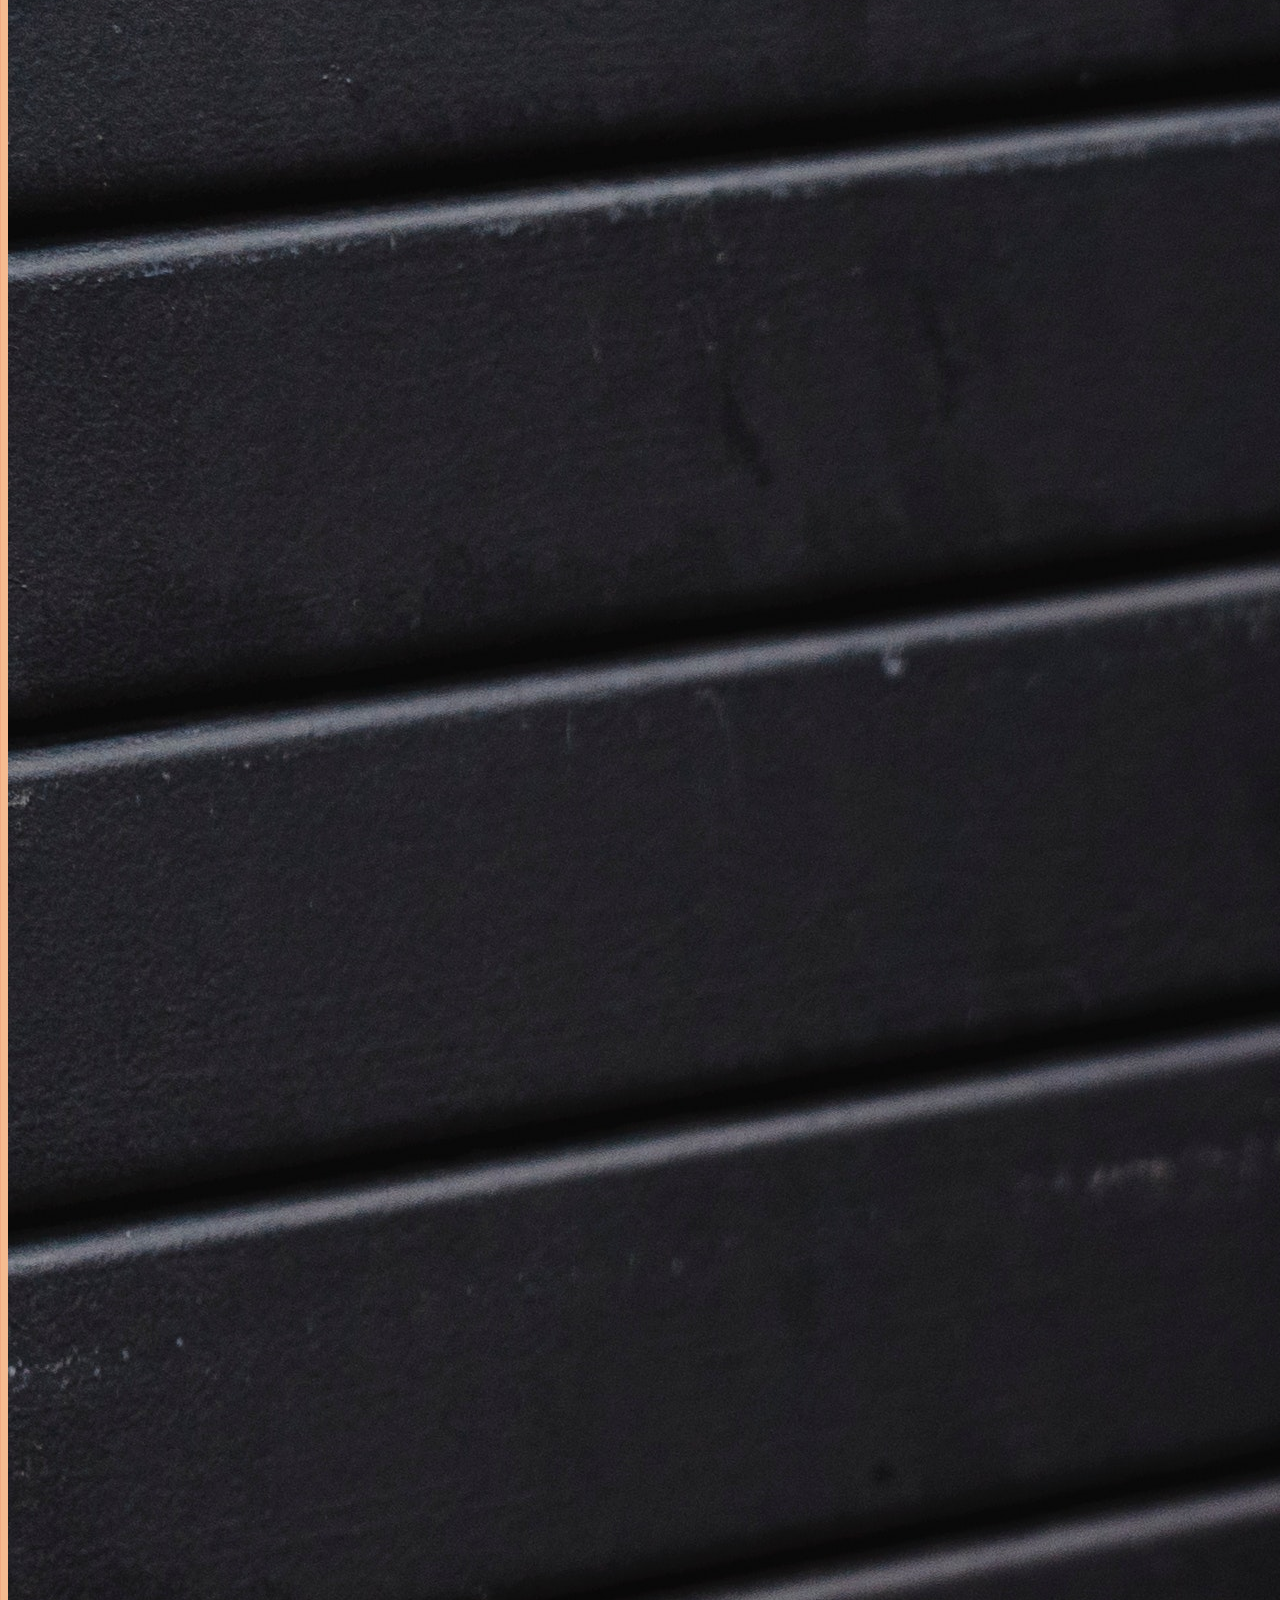
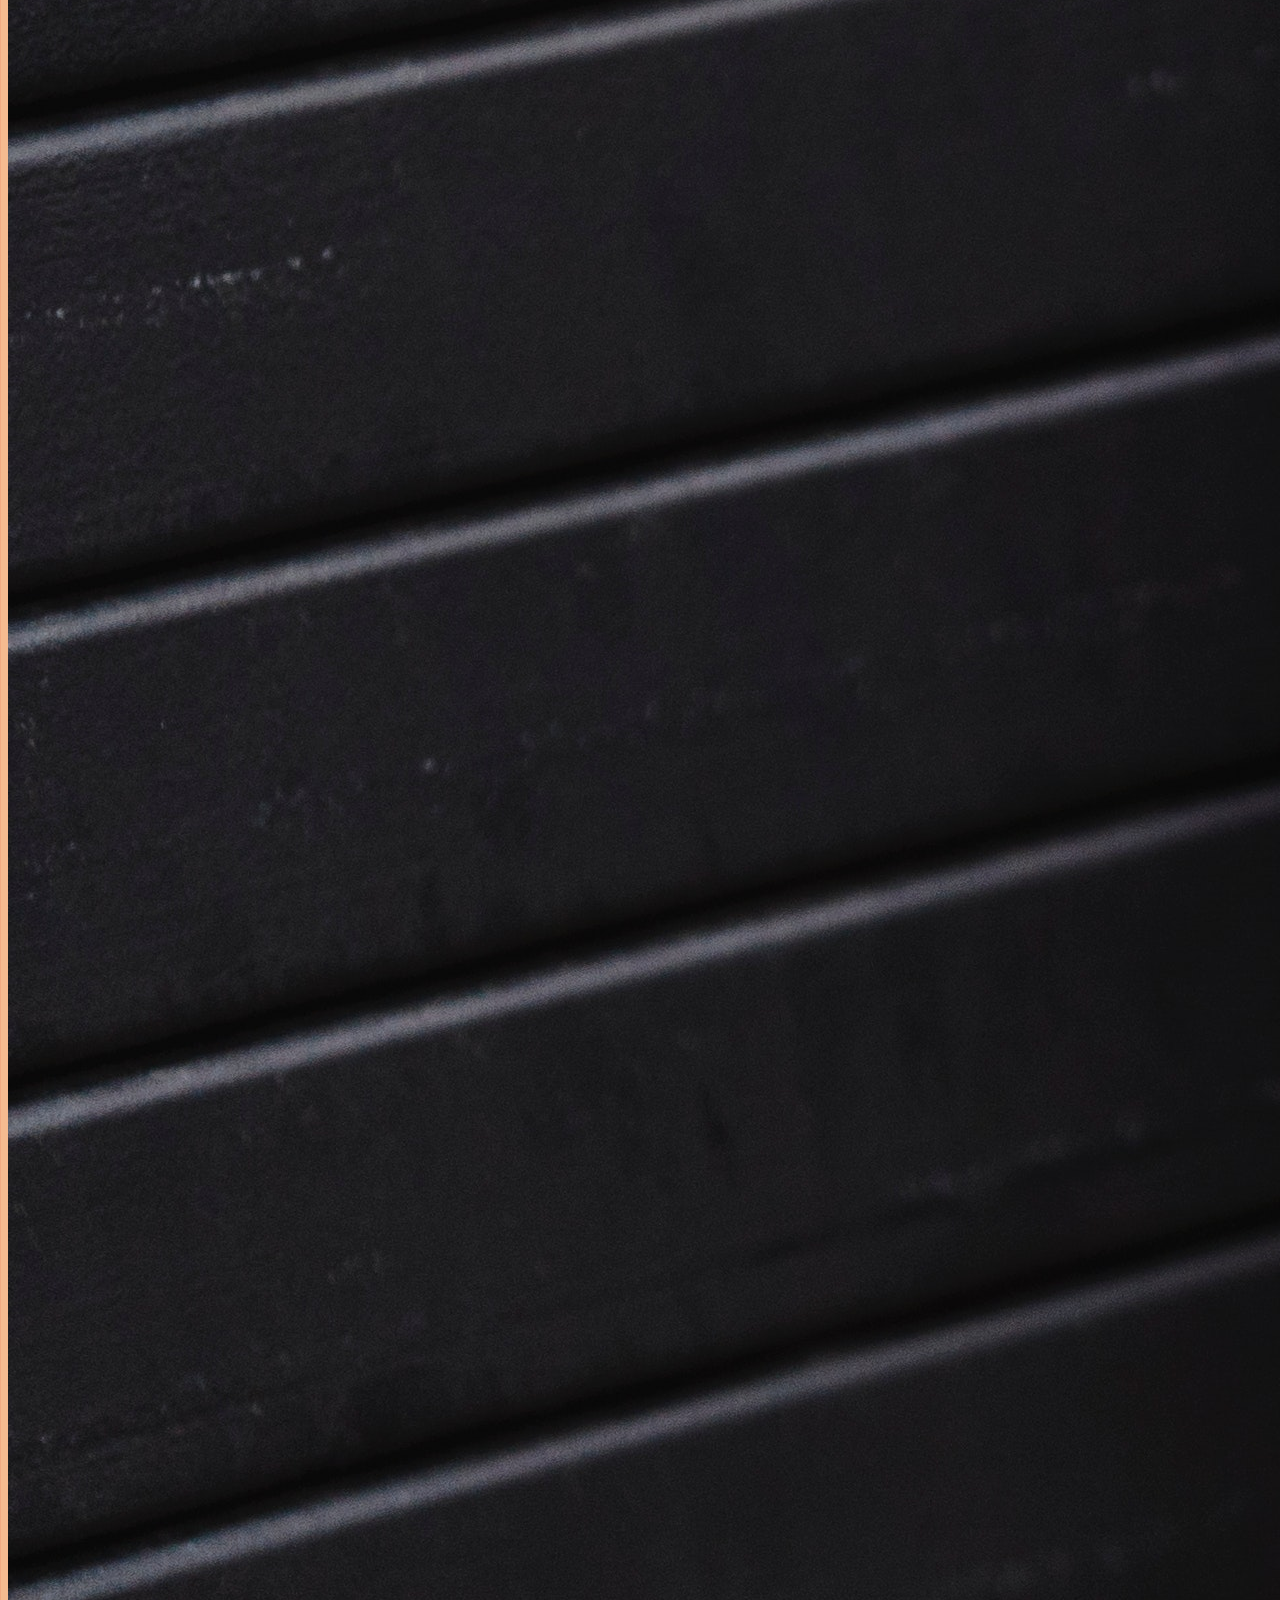
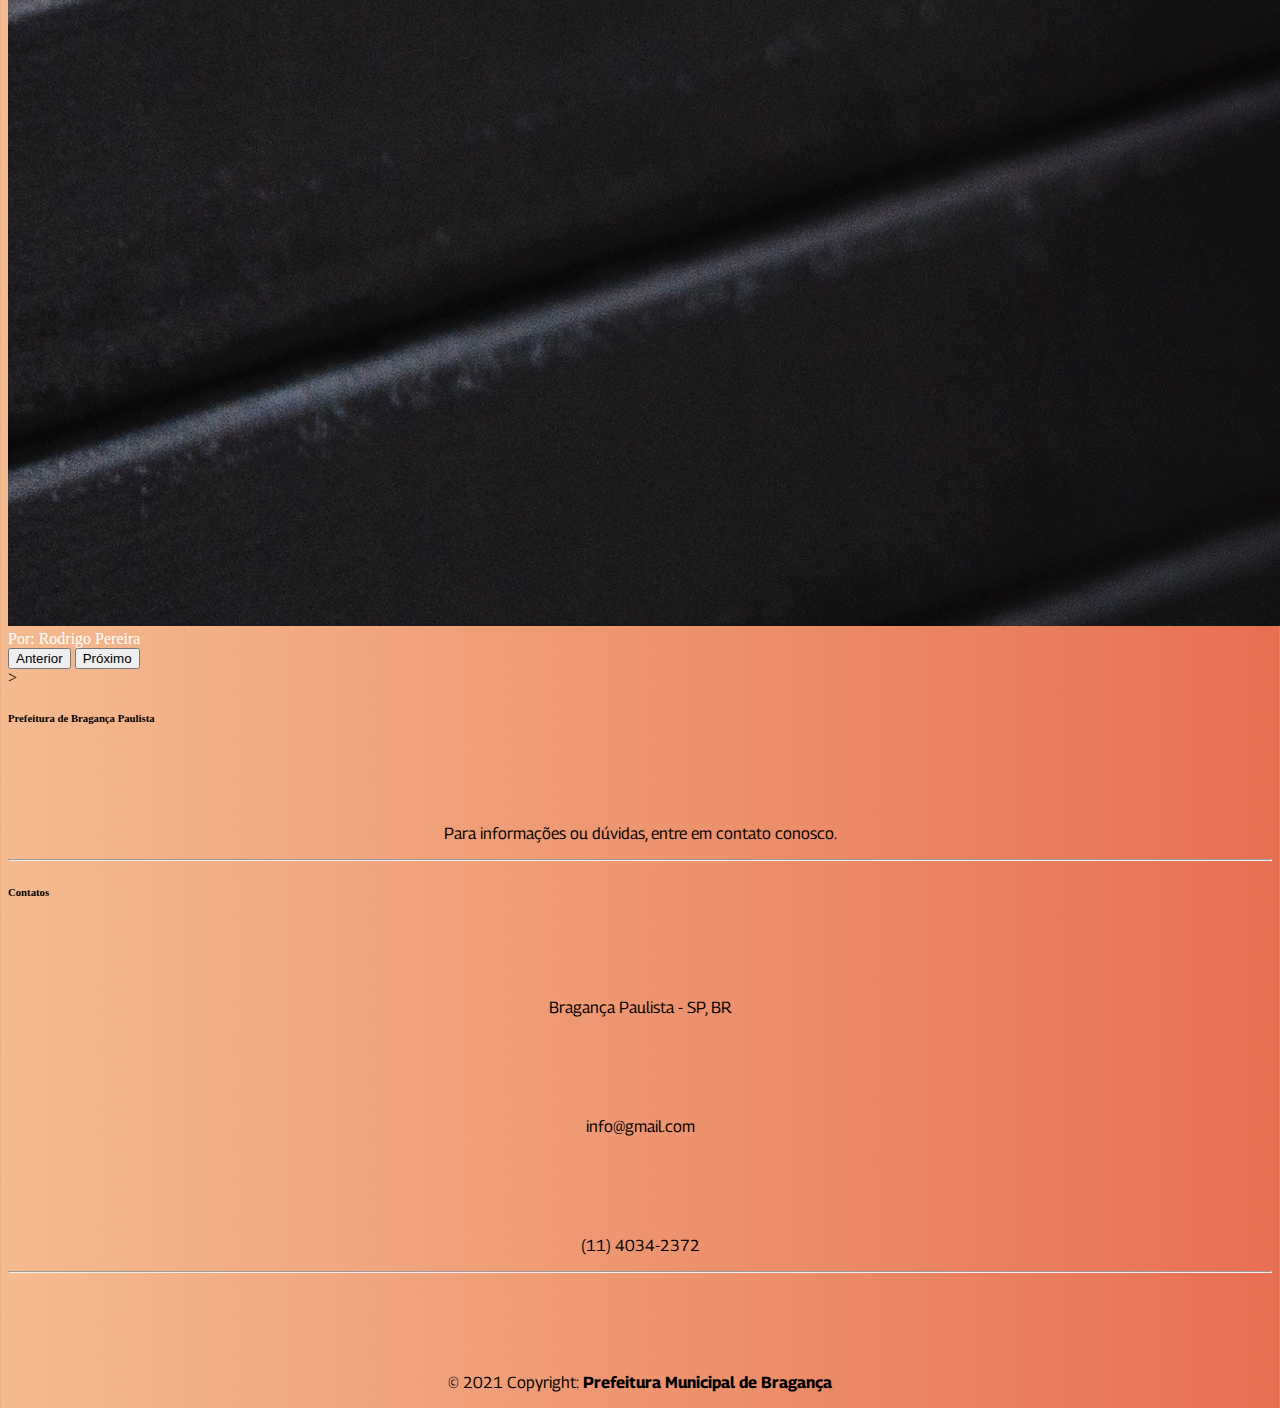
==== commit e493f4aa: "carousel ok" ====
--- a/index.html
+++ b/index.html
@@ -4,78 +4,113 @@
         <meta charset="UTF-8">
         <meta http-equiv="X-UA-Compatible" content="IE=edge">
         <meta name="viewport" content="width=device-width, initial-scale=1.0">
-        <title>Frio em foco</title>
+        <title>Concurso Fotográfico</title>
         <link rel="shortcut icon" href="/imagens/favicon.ico" type="image/x-icon">
         <link rel="stylesheet" href="style.css"> 
         <link href="https://cdn.jsdelivr.net/npm/bootstrap@5.1.0/dist/css/bootstrap.min.css" rel="stylesheet" 
           integrity="sha384-KyZXEAg3QhqLMpG8r+8fhAXLRk2vvoC2f3B09zVXn8CA5QIVfZOJ3BCsw2P0p/We" crossorigin="anonymous">
     </head>
 <body>
-    <nav class="navbar navbar-expand-lg navbar-light bg-gradient">
-       <div class="container"> 
-        <a class="navbar-brand h1 md-0" href="#">Concurso Fotográfico 2021</a>
-        <button class="navbar-toggler" type="button" data-toggle="collapse" data-target="#navbarSupportedContent" aria-controls="navbarSupportedContent" aria-expanded="false" aria-label="Toggle navigation">
+    <!--Início NavBar-->
+    <nav class="navbar navbar-expand-lg navbar-light bg-light">
+      <div class="container-fluid">
+      <a class="navbar-brand" href="#"><strong>Concurso Fotográfico 2021</strong></a>
+      <button class="navbar-toggler" type="button" data-bs-toggle="collapse" data-bs-target="#navbarSupportedContent" aria-controls="navbarSupportedContent" aria-expanded="false" aria-label="Toggle navigation">
           <span class="navbar-toggler-icon"></span>
-        </button>
+      </button>
+      <div class="collapse navbar-collapse" id="navbarSupportedContent">
+          <ul class="navbar-nav me-auto mb-2 mb-lg-0">
+          <li class="nav-item">
+              <a class="nav-link active" aria-current="page" href="index.html">Home</a>
+          </li>
+          <li class="nav-item">
+              <a class="nav-link active" aria-current="page" href="cadastro.html">Cadastro</a>
+          </li>
+          <li class="nav-item">
+              <a class="nav-link" href="regulamento.html">Regulamento</a>
+          </li>
+          <li class="nav-item dropdown">
+              <a class="nav-link dropdown-toggle" href="#" id="navbarDropdown" role="button" data-bs-toggle="dropdown" aria-expanded="false">
+              Vencedores
+              </a>
+              <ul class="dropdown-menu" aria-labelledby="navbarDropdown">
+              <li><a class="dropdown-item" href="edicao2021.html">Edição Atual 2021</a></li>
+              <li><a class="dropdown-item" href="edicao2020.html">Edição 2020</a></li>
+              </ul>
+          </li>
+          </ul>
+      </div>
+      </div>
+    </nav>
+    <!--Fim do NavBar-->
+
+      <!--Início do Cabeçalho-->
+    <div class="row">
+      <div class="col-md-10 mb-5 mt-3">
+          <img src="/imagens/prefeitura_logo2.png" alt="Logo da Prefeitura de Bragança Paulista">
+      </div>   
+              <div class="st col-md-2 my-5">
+                  <h2><small>Fotografia</small></h2>
+              </div>
       
-        <div class="collapse navbar-collapse" id="navbarSupportedContent">
-          <ul class="navbar-nav mr-auto">
-            <li class="nav-item active">
-              <a class="nav-link" href="#">Cadastro <span class="sr-only">(current)</span></a>
-            </li>
-            <li class="nav-item active">
-                <a class="nav-link" href="#">Regulamento <span class="sr-only">(current)</span></a>
-            </li>
-            <li class="nav-item active">
-                <a class="nav-link" href="#">Contatos <span class="sr-only">(current)</span></a>
-            </li>
-            <li class="nav-item dropdown">
-              <a class="nav-link dropdown-toggle" href="#" id="navbarDropdown" role="button" data-toggle="dropdown" aria-haspopup="true" aria-expanded="false">
-                Vencedores
-              </a>
-              <div class="dropdown-menu" aria-labelledby="navbarDropdown">
-                <a class="dropdown-item" href="#">Edição Atual 2021</a>
-                <a class="dropdown-item" href="#">Edição 2020</a>
-            </li>
-          </ul>
+    </div>
+    <!--Fim Cabeçalho-->
+
+    <!-- Começo Header -->
+      <header>
+        <div class="container">
+        <div class="header">
+            <h1 class="p-3">Concurso Fotográfico</h1>
+        </div>
+        <div class="titulo">
+          Escolha uma paisagem, fotografe e participe.
         </div>
         </div>
-      </nav>
-
-      <!-- Foto de Cabeçalho   -->
-    <div class="img">
-        <img src="/imagens/prefeitura_logo2.png"  alt="Logo da Prefeitura de Bragança Paulista">
-    </div>
+    </header>
+    <!--Fim Header-->
     
-    <div id="carouselExampleIndicators" class="mt-5 carousel slide" data-ride="carousel">
-       <ol class="carousel-indicators">
-          <li data-target="#carouselExampleIndicators" data-slide-to="0" class="active"></li>
-          <li data-target="#carouselExampleIndicators" data-slide-to="1"></li>
-          <li data-target="#carouselExampleIndicators" data-slide-to="2"></li>
-       </ol>
-    <div class="w-50 carousel-inner container">
-    <div class="carousel-item active">
-        <img class="img-fluid" src="/imagens/h1.jpg" alt="Museu">
-    </div>
-    <div class="carousel-item">
-        <img class="img-fluid" src="/imagens/h2.jpg" alt="Pés na areia">
-    </div>
-    <div class="carousel-item">
-        <img class="img-fluid" src="/imagens/h3.jpg" alt="No mar">
-    </div>
-    </div>
-        <a class="carousel-control-prev" href="#carouselExampleIndicators" role="button" data-slide="prev">
-          <span class="carousel-control-prev-icon" aria-hidden="true"></span>
-          <span class="sr-only">Previous</span>
-        </a>
-        <a class="carousel-control-next" href="#carouselExampleIndicators" role="button" data-slide="next">
-          <span class="carousel-control-next-icon" aria-hidden="true"></span>
-          <span class="sr-only">Next</span>
-        </a>
-    </div>
-    <div class="container">
-        <p> Fotos Selecionadas pelo Comitê</p>
-    </div>
+    <div id="carouselExampleCaptions" class="carousel slide" data-bs-ride="carousel">
+      <div class="carousel-indicators">
+          <button type="button" data-bs-target="#carouselExampleCaptions" data-bs-slide-to="0" class="active" aria-current="true" aria-label="Slide 1"></button>
+          <button type="button" data-bs-target="#carouselExampleCaptions" data-bs-slide-to="1" aria-label="Slide 2"></button>
+          <button type="button" data-bs-target="#carouselExampleCaptions" data-bs-slide-to="2" aria-label="Slide 3"></button>
+      </div>
+      <div class="carousel-inner">
+          <div class="carousel-item active mt-3">  
+              <img class="d-block mx-auto w-50 rounded-top" src="/imagens/2020(1).jpg" alt="...">
+              <div class="carousel-caption">
+              <div class="fonte">
+                  Por: Raquel Alves
+              </div>
+              </div>
+          </div>
+          <div class="carousel-item mt-5">
+              <img class="d-block mx-auto w-50 rounded-top" src="/imagens/2020(2).jpg"  alt="...">
+              <div class="carousel-caption d-none d-md-block">
+              <div class="fonte">
+                  Por: Silvia Rodrigues
+              </div>
+              </div>
+          </div>
+          <div class="carousel-item mt-5">
+              <img class="d-block mx-auto w-50 rounded-top" src="/imagens/2020(3).jpg" alt="...">
+              <div class="carousel-caption d-none d-md-block">
+              <div class="fonte">
+                  Por: Rodrigo Pereira
+              </div>
+              </div>
+          </div>
+      </div>
+      <button class="carousel-control-prev" type="button" data-bs-target="#carouselExampleCaptions" data-bs-slide="prev">
+          <span class="carousel-control-prev-icon" aria-hidden="false"></span>
+          <span class="visually">Anterior</span>
+      </button>
+      <button class="carousel-control-next" type="button" data-bs-target="#carouselExampleCaptions" data-bs-slide="next">
+          <span class="carousel-control-next-icon" aria-hidden="false"></span>
+          <span class="visually">Próximo</span>
+      </button>
+  </div>
+  </div>  >
 <!-- Footer -->
 <footer class="page-footer font-small mdb-color pt-4">
 
--- a/style.css
+++ b/style.css
@@ -5,20 +5,6 @@
 :root {
     --color: #F5BB90;
 }
-
-body {
-    /* background-image:linear-gradient(to right, var(--color), 
-    #E76F51); */
-    font: size 20px;
-}
-
-img {
-    background-image: url("/imagens/fundo.jpg");
-}
-
-/* img {
-    margin: 0px 50px 75px 100px;
-} */
 
 .header {
     margin:auto;
@@ -30,12 +16,36 @@
     border-radius: 5px;
 }
 
+body {
+    background-image:linear-gradient(to right, var(--color), 
+    #E76F51); 
+    font: size 20px;
+}
+
+.st {
+    color: black;
+    text-align:center;
+    font-family:'Kaushan Script', cursive;
+    font-size: medium;
+}
+
+image {
+    /* background-image: url("/imagens/fundo.jpg"); */
+    height:50px;
+    width:50px;
+}
+
+/* img {
+    margin: 0px 50px 75px 100px;
+} */
+
 .description {
     color:black;
     text-align:center;
-    font-size: small;
+    font-size: medium;
     font-family:'Georama', sans-serif;
     padding:20px;
+    font-weight: 300;
 }
 
 p {
@@ -58,6 +68,32 @@
 }
 
 .cont {
-    display:flex;
-    align-items: stretch;
-}+    display: flex;
+}
+
+.titulo {
+    color:black;
+    text-align:center;
+    font-size: medium;
+    font-family:'Georama', sans-serif;
+    padding:20px;
+    font-weight:500;
+}
+
+.content {
+    color:black;
+    text-align:center;
+    font-size: medium;
+    font-family:'Georama', sans-serif;
+    padding:20px;
+    font-weight:400;
+}
+
+.fonte {
+    color:white;
+}
+
+.fontet {
+    color:orange;
+}
+
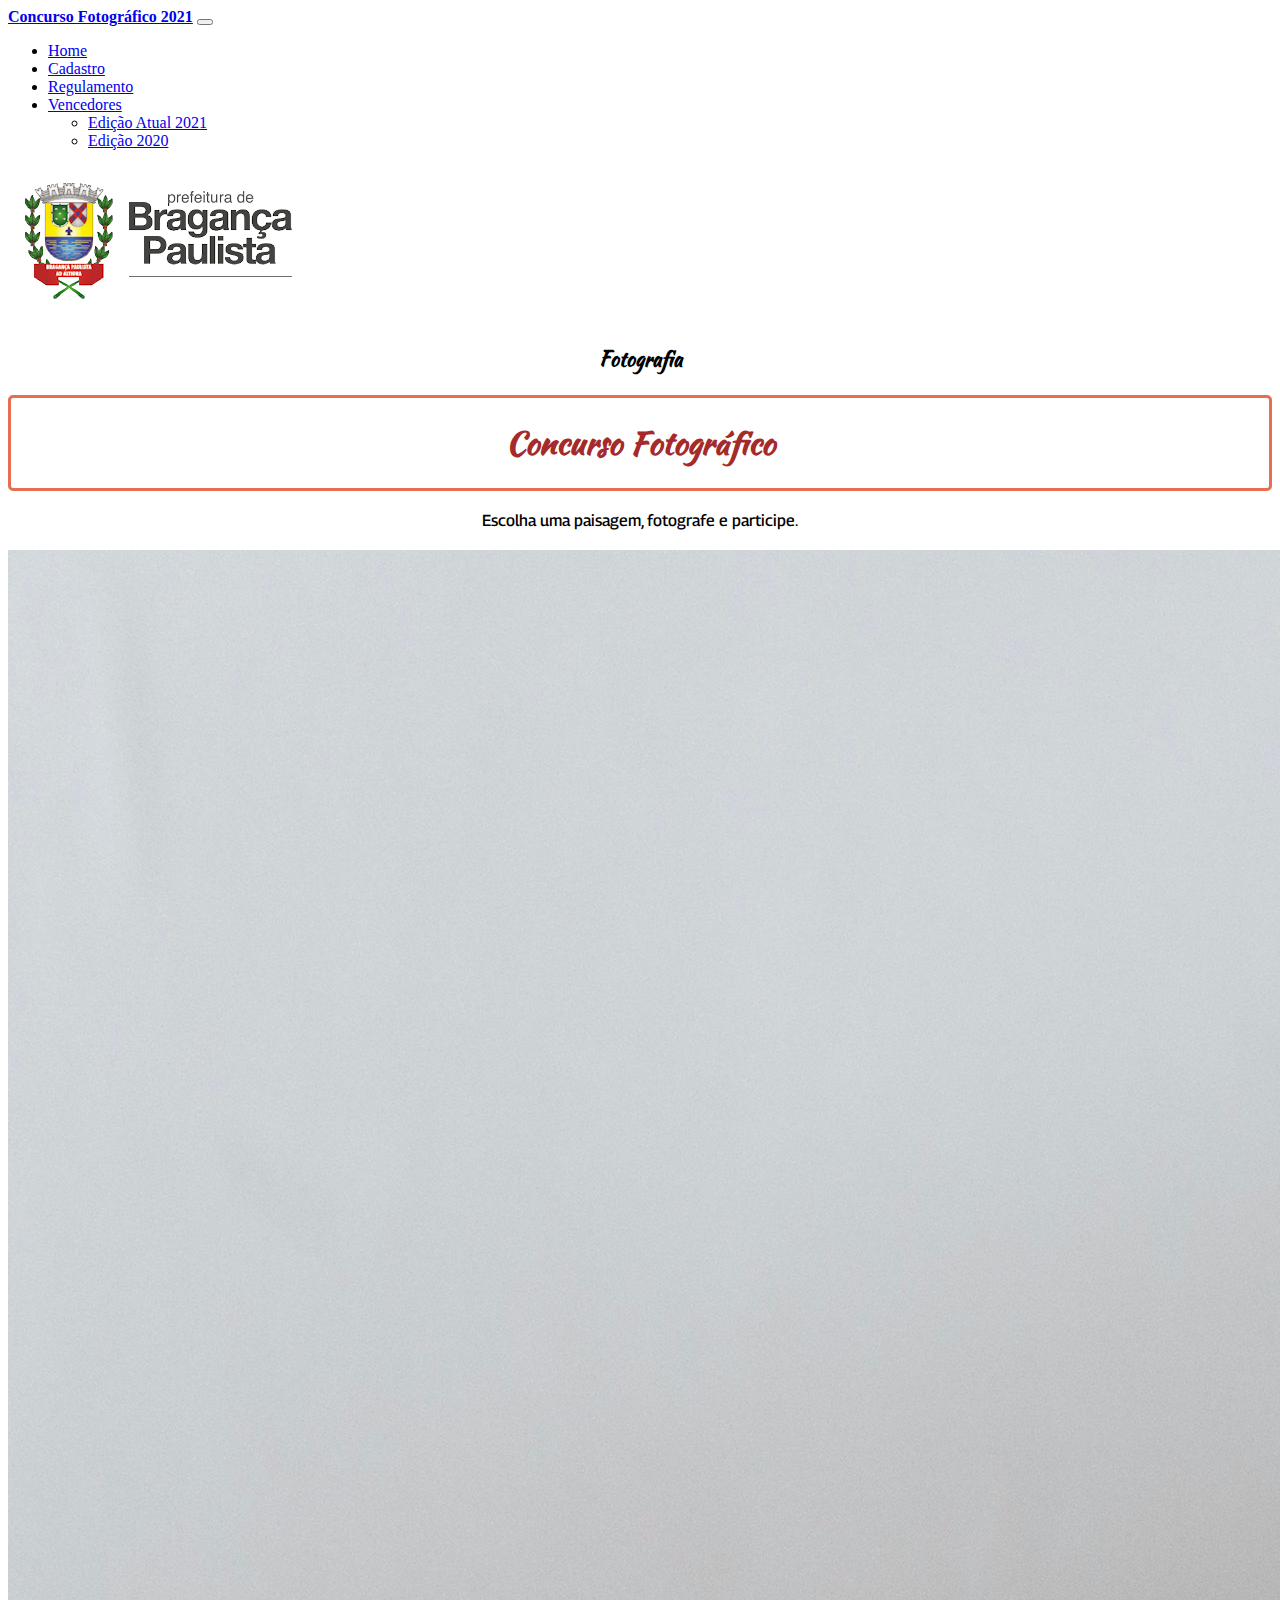
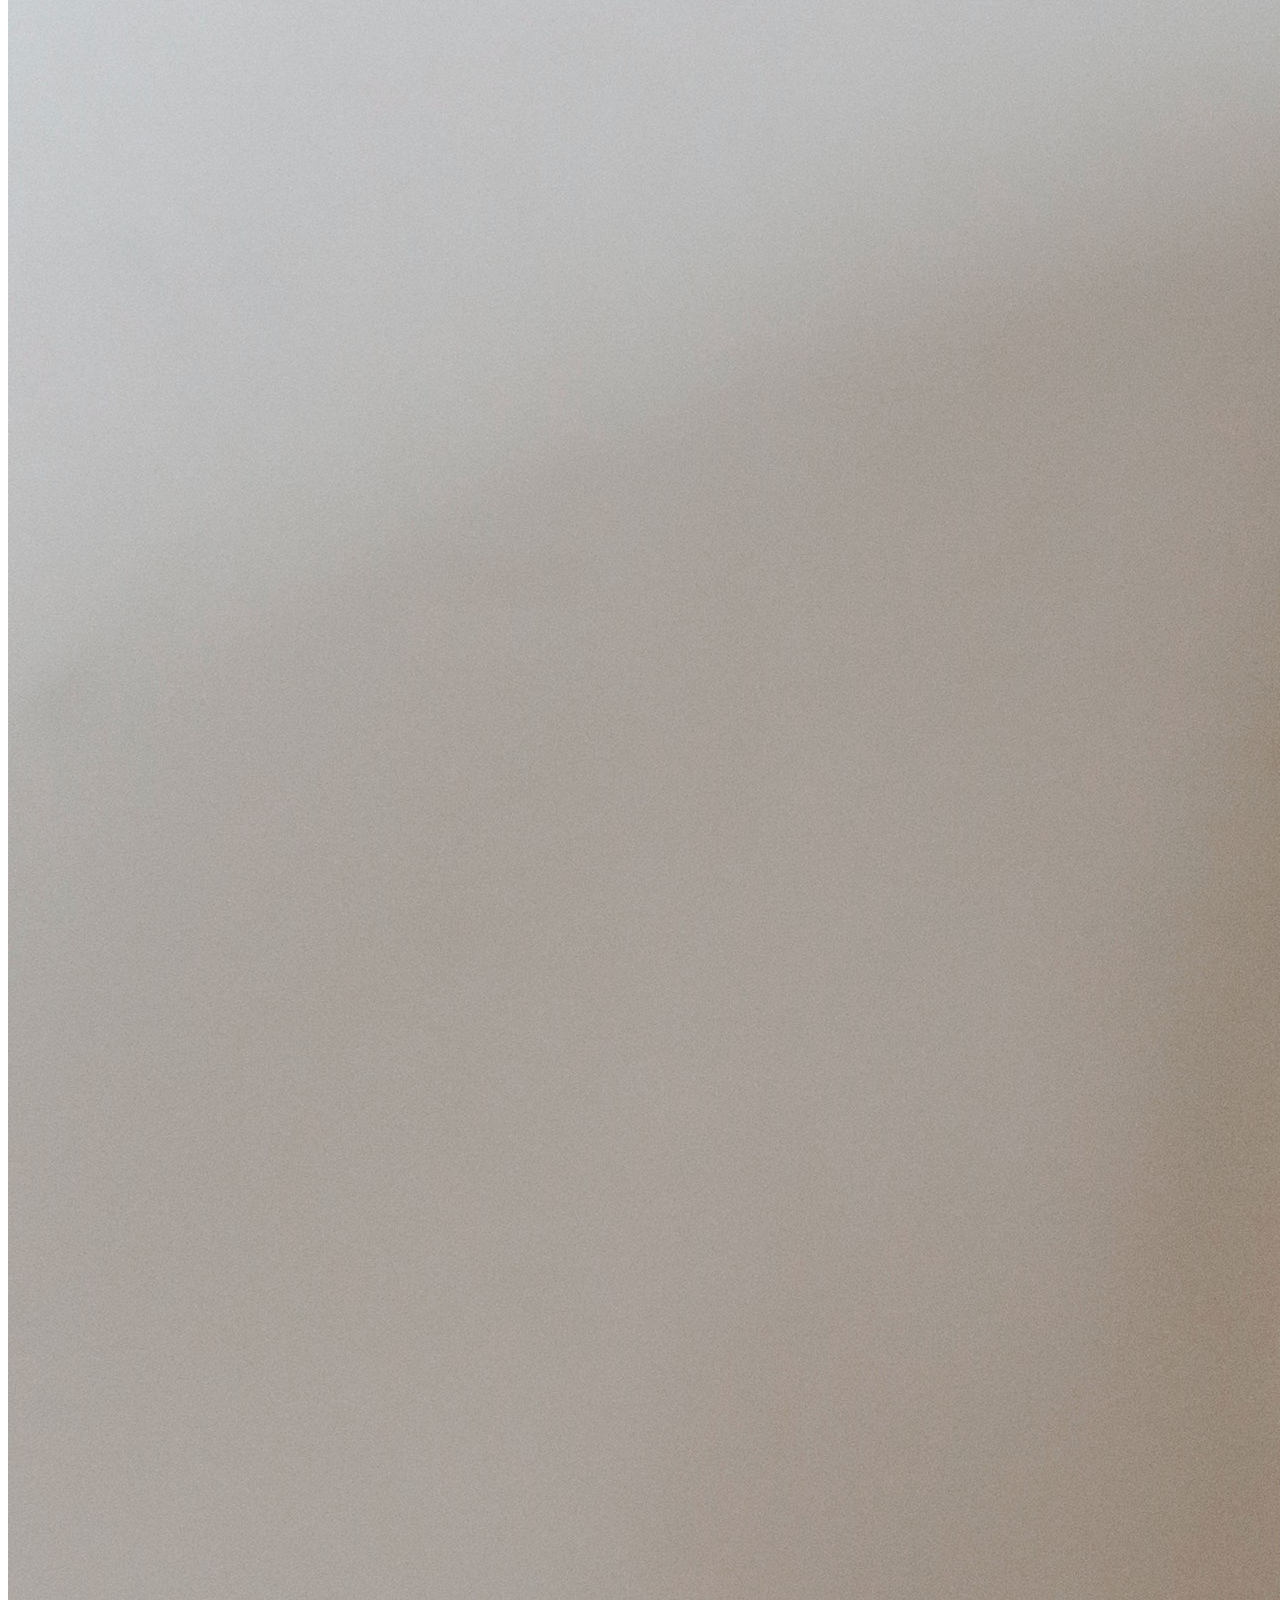
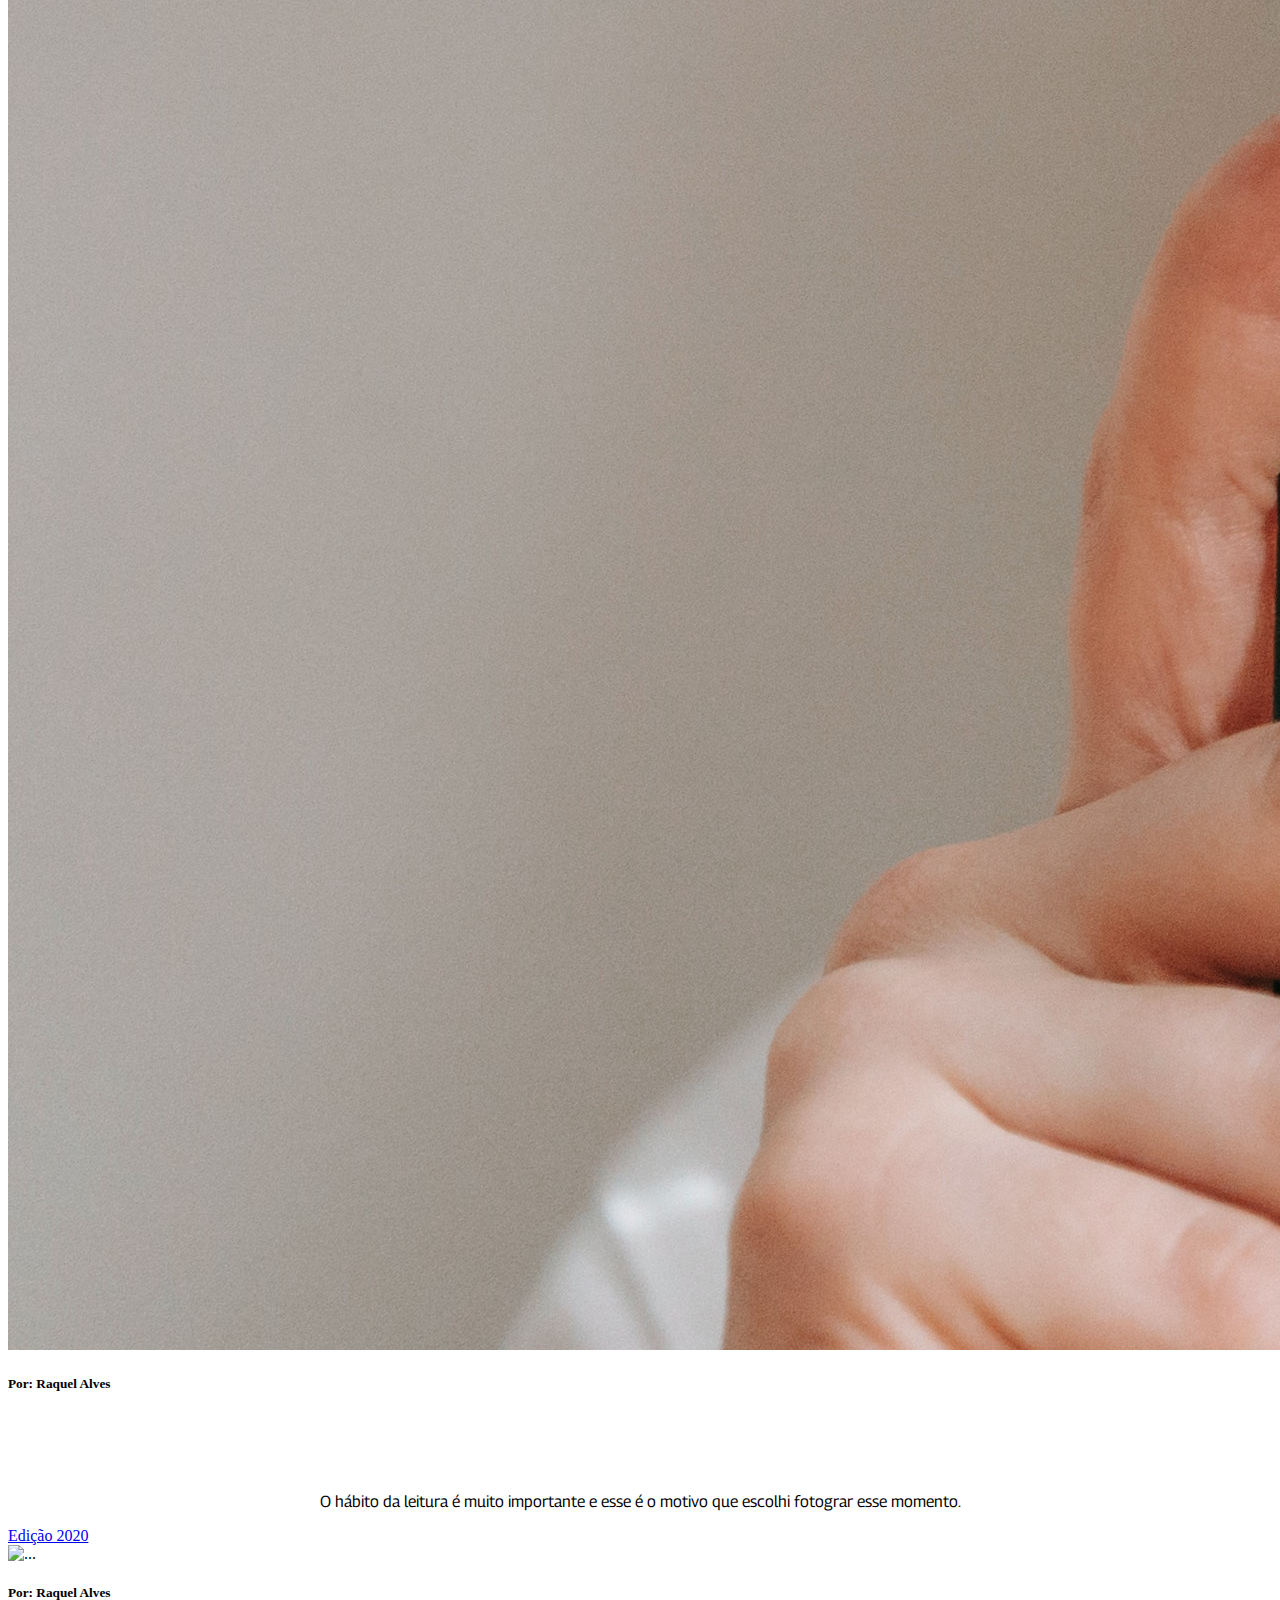
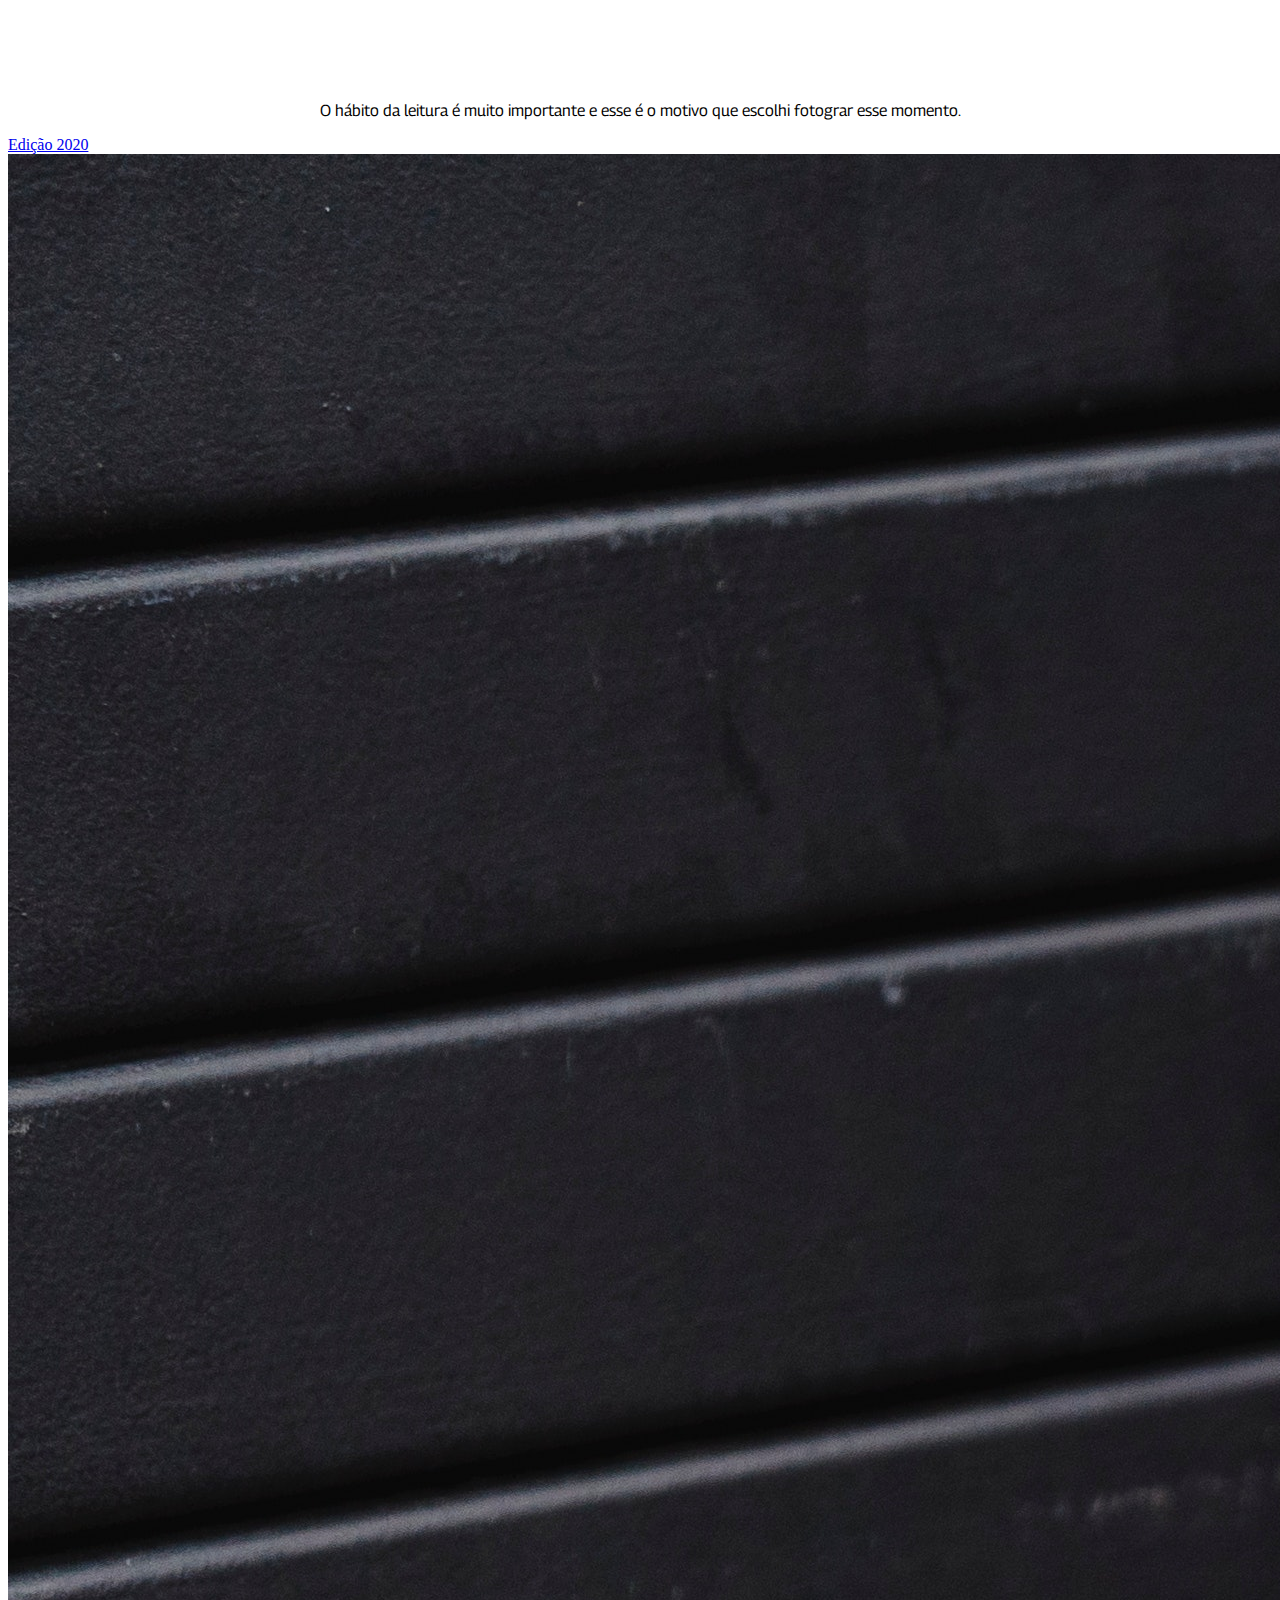
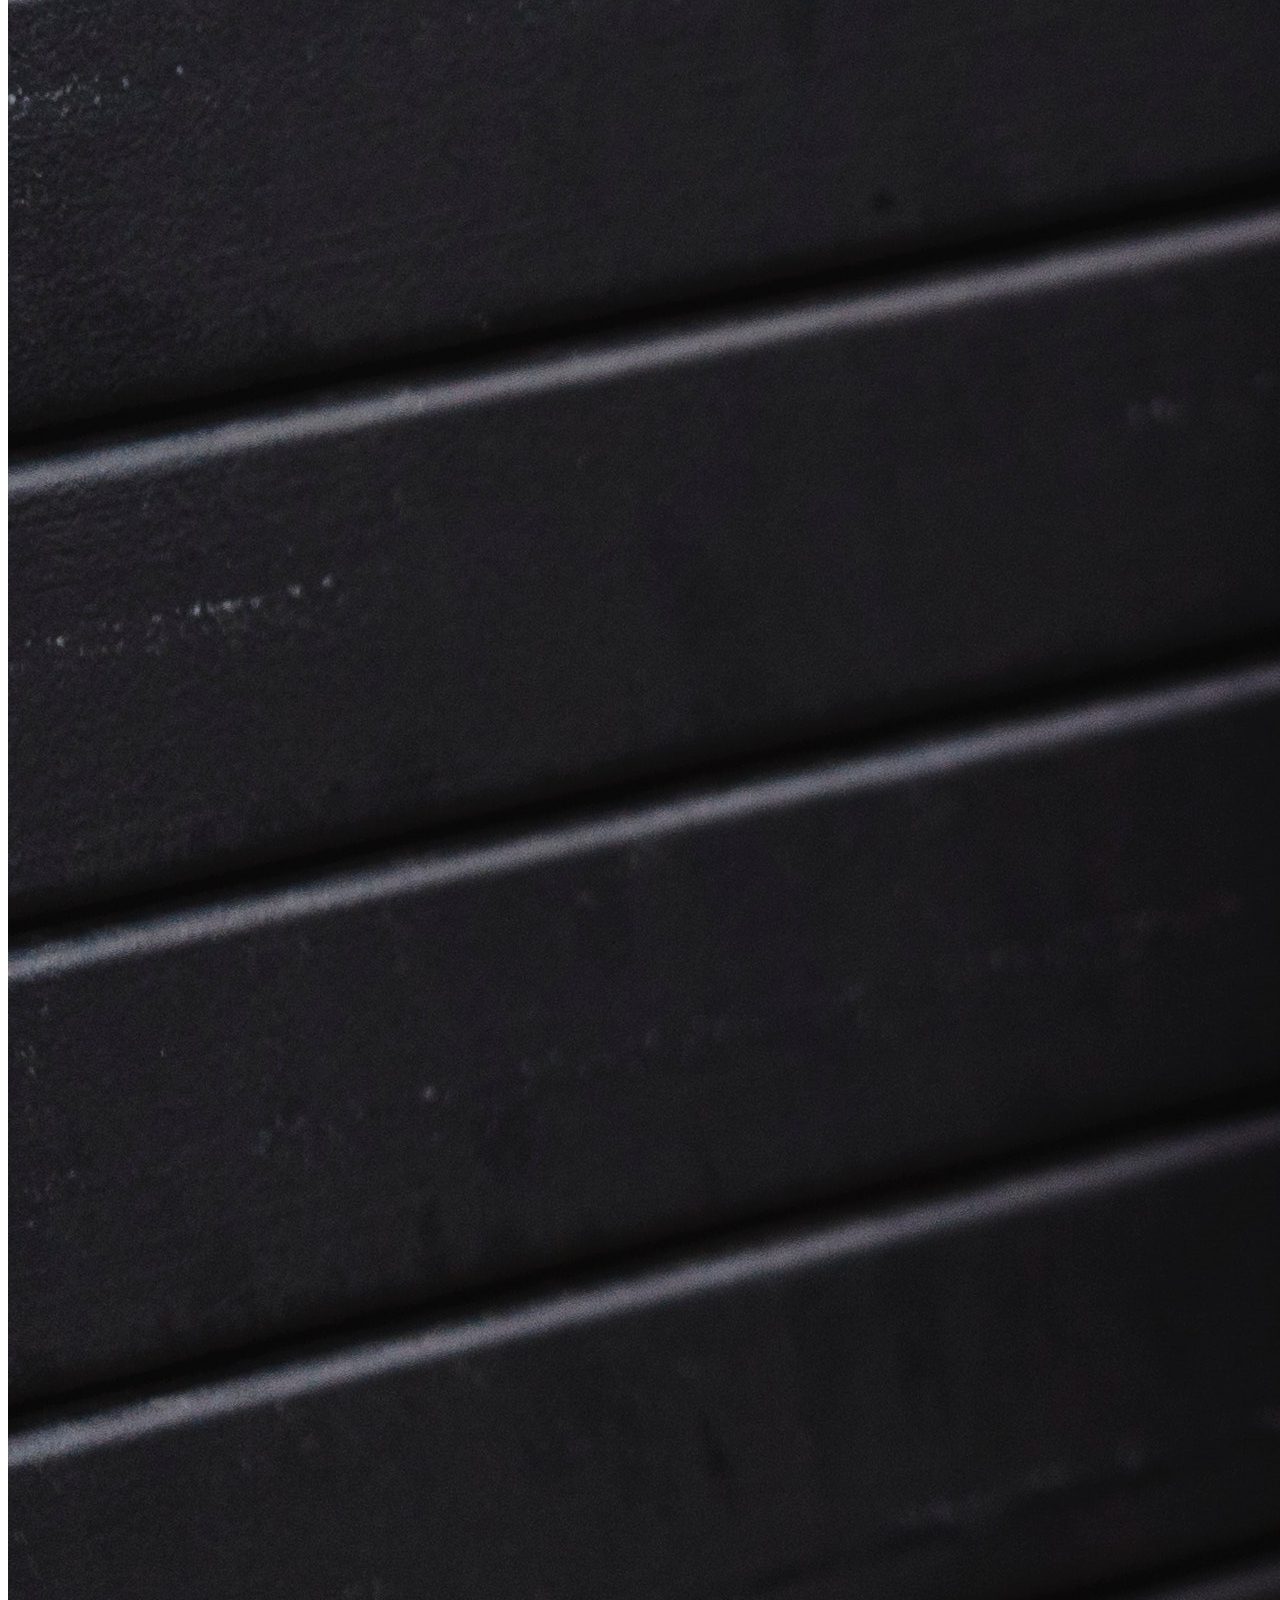
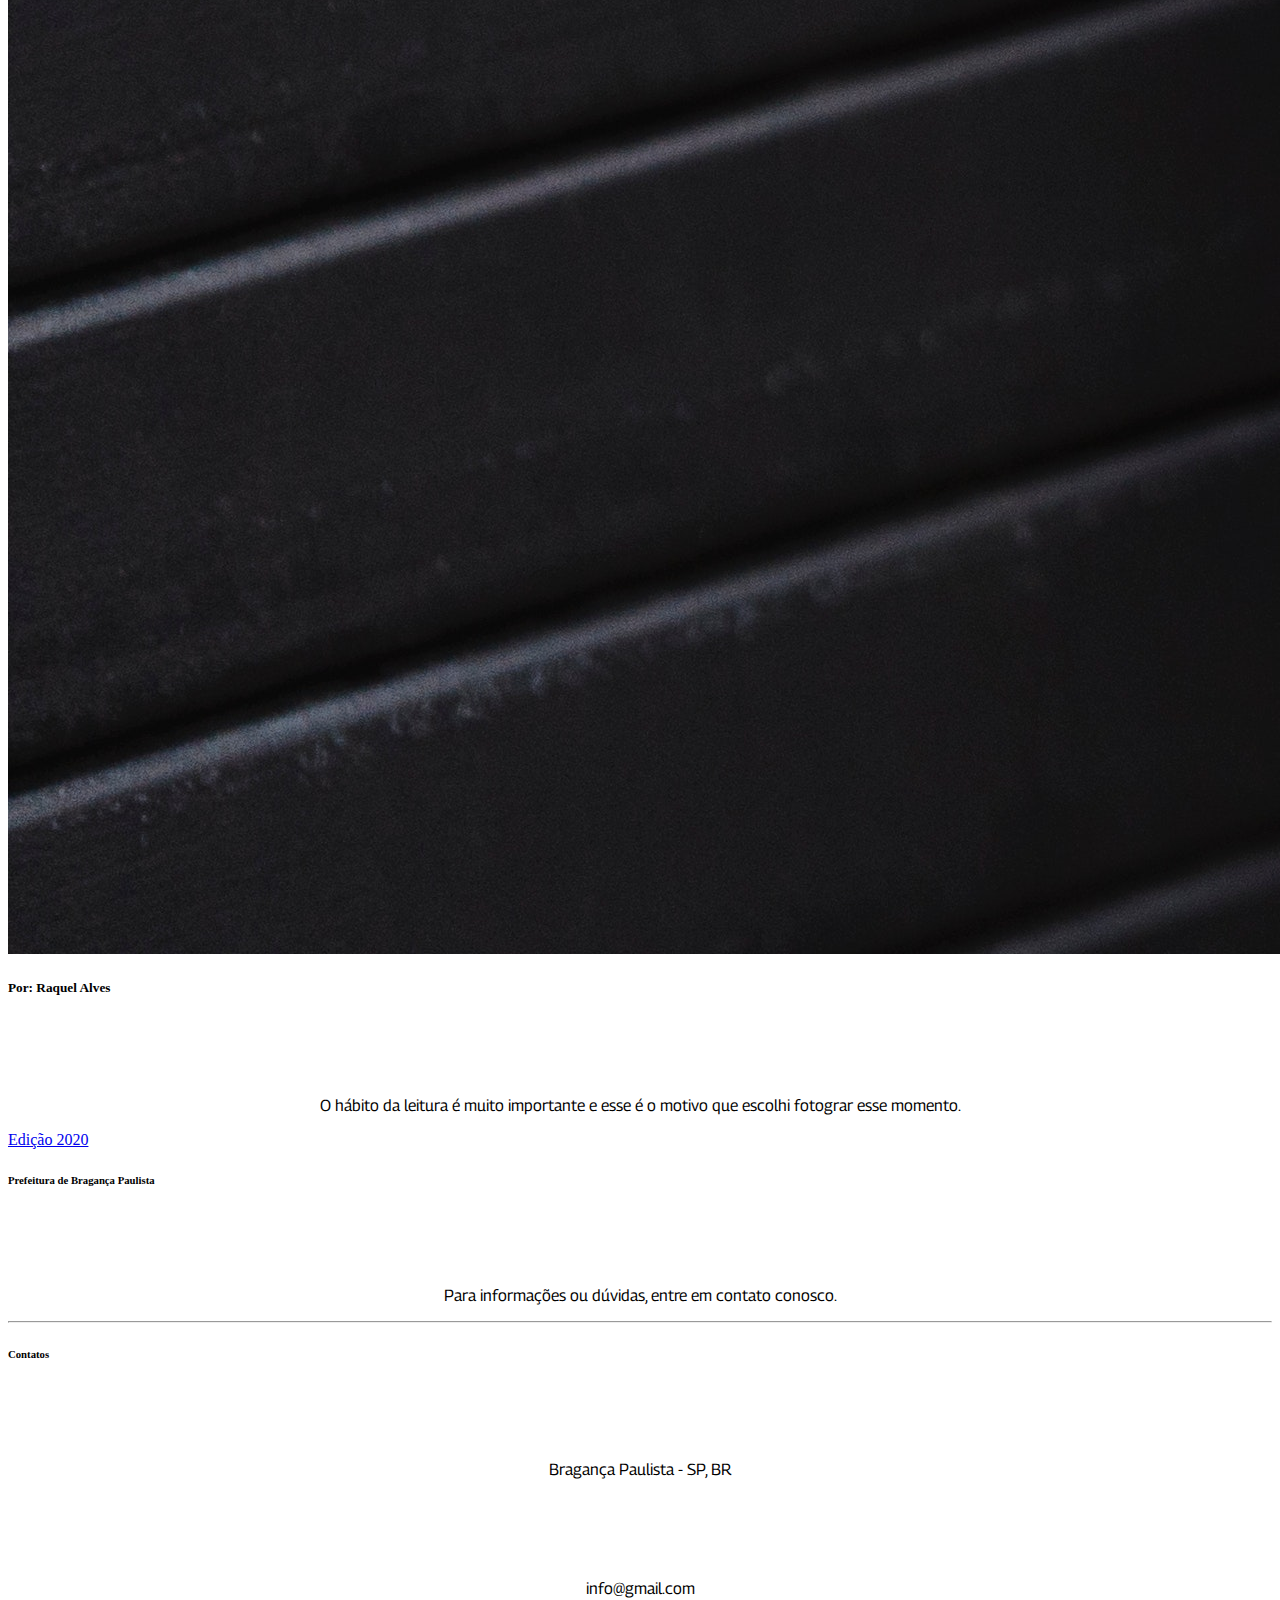
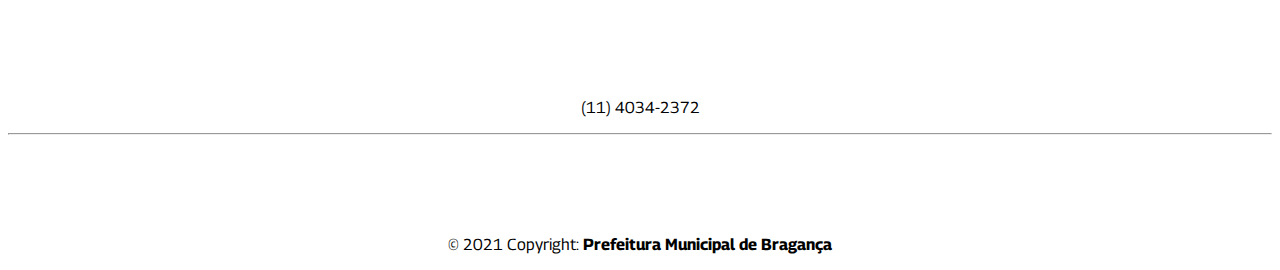
==== commit fcad9e5b: "ultimo" ====
--- a/index.html
+++ b/index.html
@@ -43,7 +43,7 @@
       </div>
     </nav>
     <!--Fim do NavBar-->
-
+    <section>
       <!--Início do Cabeçalho-->
     <div class="row">
       <div class="col-md-10 mb-5 mt-3">
@@ -68,8 +68,53 @@
         </div>
     </header>
     <!--Fim Header-->
-    
-    <div id="carouselExampleCaptions" class="carousel slide" data-bs-ride="carousel">
+    </section>
+
+    <section>
+    <div class="container">
+    <div class="row">
+    <div class="col-sm-4 md-3 lg-4">
+    <div class="card my-5">
+      <img src="/imagens/2020(1).jpg" class="card-img-top" alt="...">
+      <div class="card-body">
+        <h5 class="card-title"><strong>Por:</strong> Raquel Alves</h5>
+        <p class="card-text">O hábito da leitura é muito importante e esse é o motivo
+          que escolhi fotograr esse momento.
+        </p>
+        <a href="edicao2020.html" class="btn btn-primary">Edição 2020</a>
+      </div>
+    </div>
+    </div>
+ 
+    <div class="col-sm-4">
+    <div class="card my-5">
+      <img src="/imagens/2020(2).jpg" class="card-img-top" alt="...">
+      <div class="card-body">
+        <h5 class="card-title"><strong>Por:</strong> Raquel Alves</h5>
+        <p class="card-text">O hábito da leitura é muito importante e esse é o motivo
+          que escolhi fotograr esse momento.
+        </p>
+        <a href="edicao2020.html" class="btn btn-primary">Edição 2020</a>
+      </div>
+    </div>
+    </div>
+
+    <div class="col-sm-4">
+    <div class="card my-5">
+      <img src="/imagens/2020(3).jpg" class="card-img-top" alt="...">
+      <div class="card-body">
+        <h5 class="card-title"><strong>Por:</strong> Raquel Alves</h5>
+        <p class="card-text">O hábito da leitura é muito importante e esse é o motivo
+          que escolhi fotograr esse momento.
+        </p>
+        <a href="edicao2020.html" class="btn btn-primary">Edição 2020</a>
+      </div>
+    </div>
+    </div>
+    </div>
+    </div>
+  </section>
+    <!-- <div id="carouselExampleCaptions" class="carousel slide" data-bs-ride="carousel">
       <div class="carousel-indicators">
           <button type="button" data-bs-target="#carouselExampleCaptions" data-bs-slide-to="0" class="active" aria-current="true" aria-label="Slide 1"></button>
           <button type="button" data-bs-target="#carouselExampleCaptions" data-bs-slide-to="1" aria-label="Slide 2"></button>
@@ -110,8 +155,10 @@
           <span class="visually">Próximo</span>
       </button>
   </div>
-  </div>  >
+  </div>  > -->
+
 <!-- Footer -->
+<section>
 <footer class="page-footer font-small mdb-color pt-4">
 
   <!-- Footer Links -->
@@ -172,9 +219,10 @@
 
 </footer>
 <!-- Footer -->
-    
+</section>    
 
 <script src="https://cdn.jsdelivr.net/npm/bootstrap@5.1.0/dist/js/bootstrap.bundle.min.js" integrity="sha384-U1DAWAznBHeqEIlVSCgzq+c9gqGAJn5c/t99JyeKa9xxaYpSvHU5awsuZVVFIhvj" crossorigin="anonymous"></script>
+
 
 </body>
 </html>--- a/style.css
+++ b/style.css
@@ -17,8 +17,8 @@
 }
 
 body {
-    background-image:linear-gradient(to right, var(--color), 
-    #E76F51); 
+    /* background-image:linear-gradient(to right, var(--color), 
+    #E76F51);  */
     font: size 20px;
 }
 
@@ -87,6 +87,7 @@
     font-family:'Georama', sans-serif;
     padding:20px;
     font-weight:400;
+    margin: 60px;
 }
 
 .fonte {
